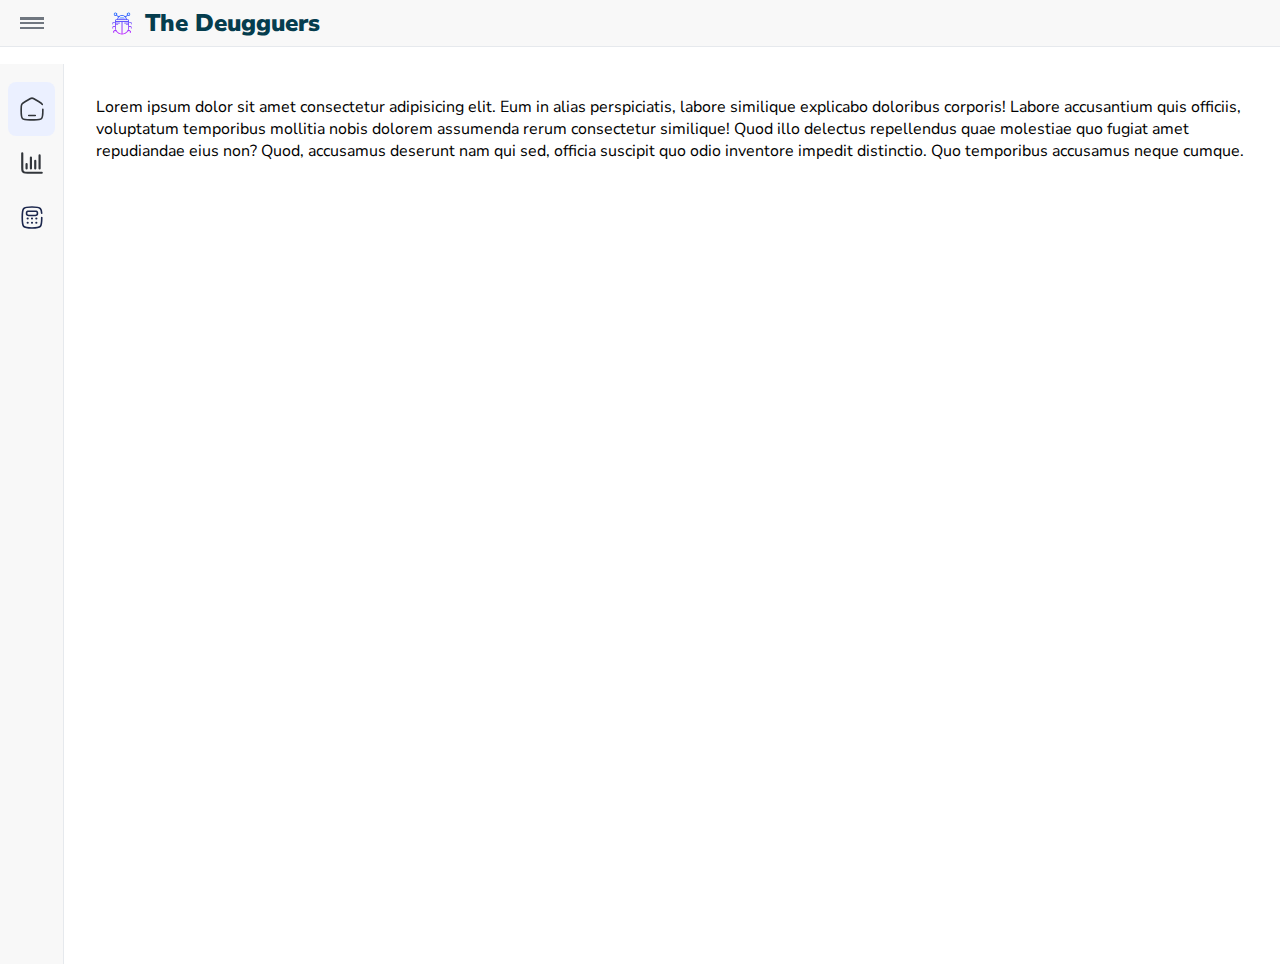
==== Debugguers/index.html @ 428920ed "Página_Debugguers" ====
<!DOCTYPE html>
<html lang="en">
  <head>
    <meta charset="UTF-8" />
    <meta name="viewport" content="width=device-width, initial-scale=1.0" />
    <link rel="stylesheet" href="style.css" />
    <title>Debugguers</title>
  </head>
  <body>
    <header>
      <div class="menu-left">
        <div class="menu-container">
          <div class="menu" id="menu">
            <div></div>
            <div></div>
            <div></div>
          </div>
        </div>
        <div class="brand">
          <img src="./icons/icons8-bug-96.png" alt="" class="logo" />
          <span class="name">The Deugguers</span>
        </div>
      </div>
    </header>

    <div class="sidebar" id="sidebar">
      <nav>
        <ul>
          <li>
            <a href="#" class="selected">
              <img src="./icons/home.svg" alt="" />
              <span>inicio</span>
            </a>
          </li>

          <li>
            <a href="#">
              <img src="./icons/chart.svg" alt="" />
              <span>Informe</span>
            </a>
          </li>

          <li>
            <a href="#">
              <img src="./icons/calculadora.svg" alt="" />
              <span>Calculadora</span>
            </a>
          </li>
        </ul>
      </nav>
    </div>

    <main id="main">
      <p>
        Lorem ipsum dolor sit amet consectetur adipisicing elit. Eum in alias
        perspiciatis, labore similique explicabo doloribus corporis! Labore
        accusantium quis officiis, voluptatum temporibus mollitia nobis dolorem
        assumenda rerum consectetur similique! Quod illo delectus repellendus
        quae molestiae quo fugiat amet repudiandae eius non? Quod, accusamus
        deserunt nam qui sed, officia suscipit quo odio inventore impedit
        distinctio. Quo temporibus accusamus neque cumque.
      </p>
      

    </main>

    <script src="/script.js"></script>
  </body>
</html>
---- Debugguers/style.css ----
@import url('https://fonts.googleapis.com/css2?family=Nunito+Sans:ital,opsz,wght@0,6..12,200..1000;1,6..12,200..1000&display=swap');

/*Vatiables de colores*/

:root {
    --background-color: rgb(248, 248, 248);
    --text-title-color: #053D4E;
    --text-color: #32353B;
    --icon-color: #32353B;
    --icon-menu-color: #707780;
    --menu-color: #707780;
    --text-selected-color: #707780;
    --background-selected: #EBF0FF;
    --background-hover: #EBF0FF;
    --border-color: #E6E9ED;

   
    --accent-color: #FF00FF;
    /* Deep Pink */
}

* {
    margin: 0;
    padding: 0;
    box-sizing: border-box;
    font-family: "Nunito Sans", serif;
}

body {
    width: 100%;
    height: 100vh;
}

header {
    z-index: 200;
    width: 100%;
    display: flex;
    justify-content: space-between;
    padding: 0.45rem 2rem 0.45rem 1.27rem;
    border-bottom: 1px solid var(--border-color);
    position: fixed;
    background-color: var(--background-color);
    top: 0;
    left: 0;
}

/*Sección izquierda*/
.menu-left {
    display: flex;
    align-items: center;
    justify-content: center;
    gap: 4rem;
}

/*Menu: Contiene los estilos para el boton que despliegua el menu lateral*/
.menu-container {
    height: 100%;
    display: flex;
    align-items: center;
    cursor: pointer;
}

.menu {
    width: 1.5rem;
    height: 37%;
    display: flex;
    flex-direction: column;
    justify-content: space-between;
}

.menu div {
    width: 100%;
    height: 0.15rem;
    background-color: var(--menu-color);
    transition: all 0.2s ease;
}

/*Brand: son los estilos del logo y del titulo "the Debugguers"*/
.brand {
    display: flex;
    justify-content: center;
    align-items: center;
    gap: 0.6rem;
}

.brand .logo {
    width: 1.7rem;
}

.brand .name {
    font-size: 1.5rem;
    font-weight: 900;
    color: var(--text-title-color);
}


/*Sidebar*/

.sidebar {
    margin-top: 4rem;
    width: 4rem;
    height: 100%;
    position: fixed;
    top: 0;
    left: 0;
    z-index: 100;
    padding: 1.1rem 0rem;
    border-right: 1px solid var(--border-color);
    overflow: auto;
    background-color: var(--background-color);
}

/*Este es para que despliegue el menu con un click*/
.sidebar.menu-toggle {
    width: 18.75rem;
}

/*Estilos de los elementos de la barra lateral*/
.sidebar a {
    text-decoration: none;
    display: flex;
    align-items: center;
    gap: 1.3rem;
    padding: 0.9rem 0.7rem;
    margin: 0 0.5rem;
    border-radius: 0.5rem;
    white-space: nowrap;
    overflow: hidden;
    color: var(--text-color);
}

.sidebar a:hover {
    background-color: var(--background-hover);
}

/*Muchachos, en esta parte se van al html y le agregan la clase de selected a la pestaña en la que vayan a trabajar, yo ahorita que la hice la deje en inicio, pero en la que vayana a trabajar ustedes, le agregan esa clase.*/
.sidebar a.selected {
    color: var(--text-selected-color);
    background-color: var(--background-selected);
}

.sidebar img {
    width: 1.6rem;
    color: var(--icon-menu-color);
}

/*Main: es donde se va a poner todo el contenido de la pagina.*/

main {
    margin-top: 4rem;
    margin-left: 4rem;
    padding: 2rem;
    transition: margin-left 0.2s ease;
}

main.menu-toggle {
    margin-left: 18.75rem;
}

/*Resposive de la página*/

@media(max-width:500px) {
    .sidebar {
        width: 0;
    }

    main {
        margin-left: 0;

    }

    main.menu-toggle {
        margin-left: 0;
    }
}
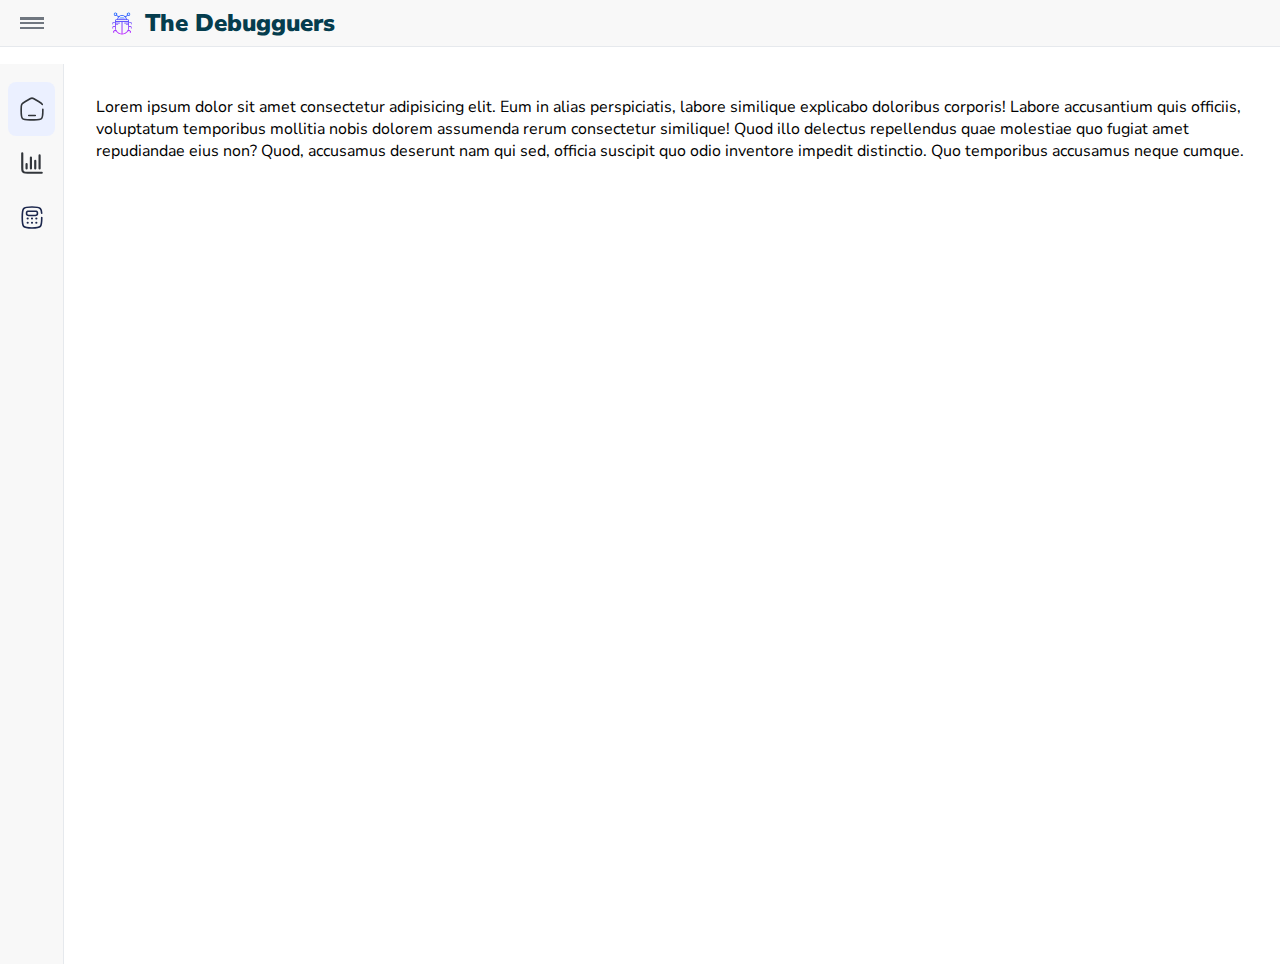
==== commit 6035e593: "Acomodar_el_nombre" ====
--- a/Debugguers/index.html
+++ b/Debugguers/index.html
@@ -18,7 +18,7 @@
         </div>
         <div class="brand">
           <img src="./icons/icons8-bug-96.png" alt="" class="logo" />
-          <span class="name">The Deugguers</span>
+          <span class="name">The Debugguers</span>
         </div>
       </div>
     </header>
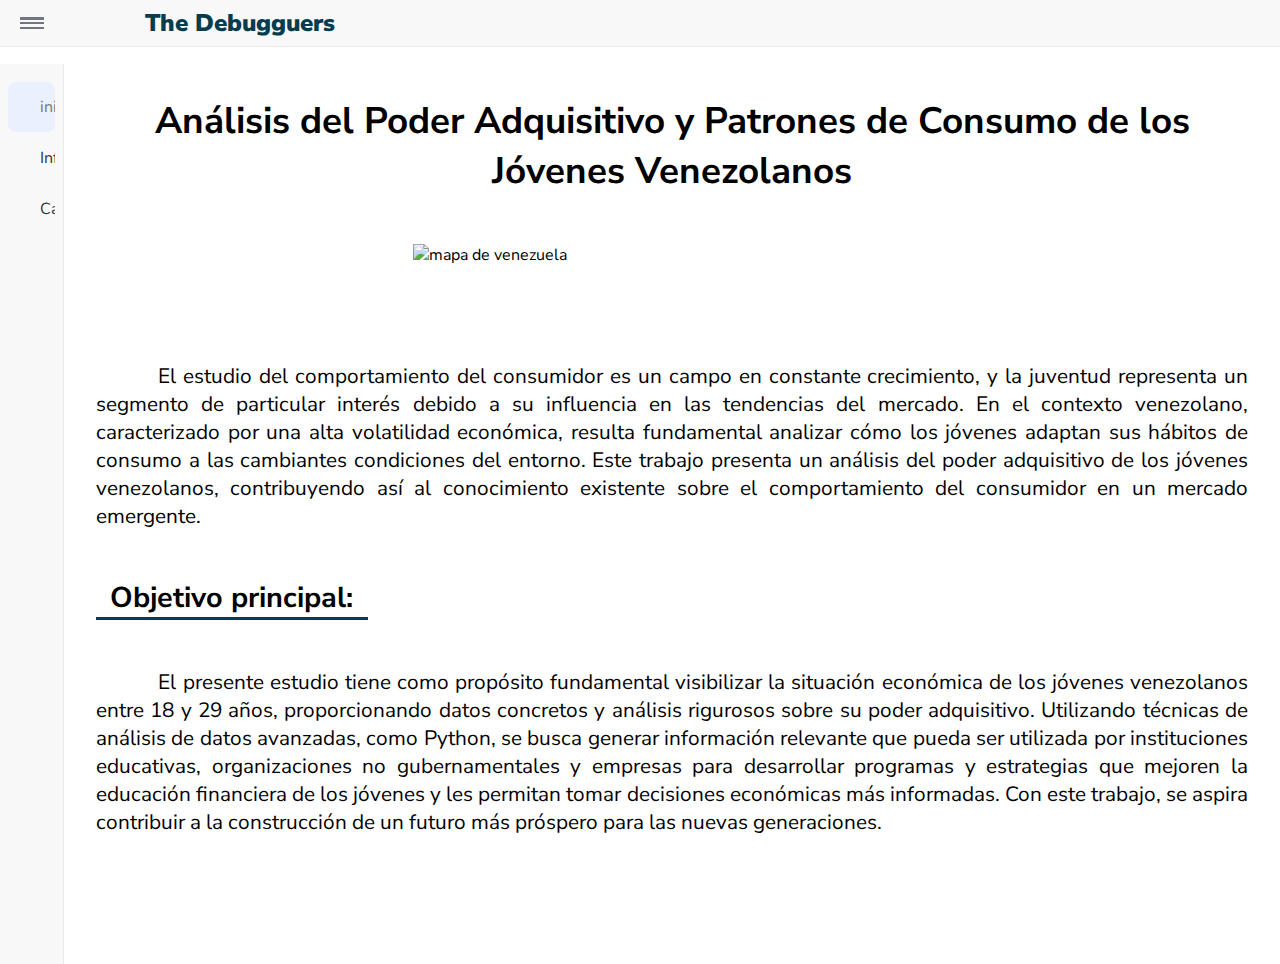
==== commit 3d462723: "Me estaba solicitando cambio" ====
--- a/Debugguers/index.html
+++ b/Debugguers/index.html
@@ -51,19 +51,27 @@
     </div>
 
     <main id="main">
-      <p>
-        Lorem ipsum dolor sit amet consectetur adipisicing elit. Eum in alias
-        perspiciatis, labore similique explicabo doloribus corporis! Labore
-        accusantium quis officiis, voluptatum temporibus mollitia nobis dolorem
-        assumenda rerum consectetur similique! Quod illo delectus repellendus
-        quae molestiae quo fugiat amet repudiandae eius non? Quod, accusamus
-        deserunt nam qui sed, officia suscipit quo odio inventore impedit
-        distinctio. Quo temporibus accusamus neque cumque.
-      </p>
+      <div class="Title">
+        <h1>Análisis del Poder Adquisitivo y Patrones de Consumo de los Jóvenes Venezolanos</h1>
+        <div class="mapa">
+          <img src="./Img/Mapavzla.jpeg" alt="mapa de venezuela">
+        </div>
+        <p>
+          El estudio del comportamiento del consumidor es un campo en constante crecimiento, y la juventud representa un segmento de particular interés debido a su influencia en las tendencias del mercado. En el contexto venezolano, caracterizado por una alta volatilidad económica, resulta fundamental analizar cómo los jóvenes adaptan sus hábitos de consumo a las cambiantes condiciones del entorno. Este trabajo presenta un análisis del poder adquisitivo de los jóvenes venezolanos, contribuyendo así al conocimiento existente sobre el comportamiento del consumidor en un mercado emergente.
+        </p>
+      </div>
+
+        <h2>Objetivo principal:</h2>
+        <div class="line"></div>
+        <p>El presente estudio tiene como propósito fundamental visibilizar la situación económica de los jóvenes venezolanos entre 18 y 29 años, proporcionando datos concretos y análisis rigurosos sobre su poder adquisitivo. Utilizando técnicas de análisis de datos avanzadas, como Python, se busca generar información relevante que pueda ser utilizada por instituciones educativas, organizaciones no gubernamentales y empresas para desarrollar programas y estrategias que mejoren la educación financiera de los jóvenes y les permitan tomar decisiones económicas más informadas. Con este trabajo, se aspira contribuir a la construcción de un futuro más próspero para las nuevas generaciones.</p>
       
 
+
+     
+      
+    
     </main>
 
-    <script src="/script.js"></script>
+    <script src='./script.js'></script>
   </body>
 </html>
--- a/Debugguers/style.css
+++ b/Debugguers/style.css
@@ -111,7 +111,7 @@
 }
 
 /*Este es para que despliegue el menu con un click*/
-.sidebar.menu-toggle {
+.sidebar.menu-toggle{
     width: 18.75rem;
 }
 
@@ -153,10 +153,45 @@
     transition: margin-left 0.2s ease;
 }
 
-main.menu-toggle {
+main.menu-toggle{
     margin-left: 18.75rem;
 }
 
+.Title h1{
+    font-size: 2.3rem;
+    text-align: center;
+    font-weight: 700;
+}
+
+h2{
+    text-indent: 0.5em;
+    font-size: 1.8rem;
+    margin-top: 3rem;
+}
+
+.line{
+    width: 17rem;
+    height: 0.2rem;
+    background-color: #053D4E;
+}
+
+p{ 
+    margin-top: 3rem;
+    font-size: 1.3rem;
+    text-indent: 3em;
+    text-align: justify;
+}
+
+.mapa{
+    display: flex;
+    justify-content: center;
+    align-items: center;
+}
+.mapa img{
+    width: 45%;
+    margin: 3rem 1rem;
+
+}
 /*Resposive de la página*/
 
 @media(max-width:500px) {
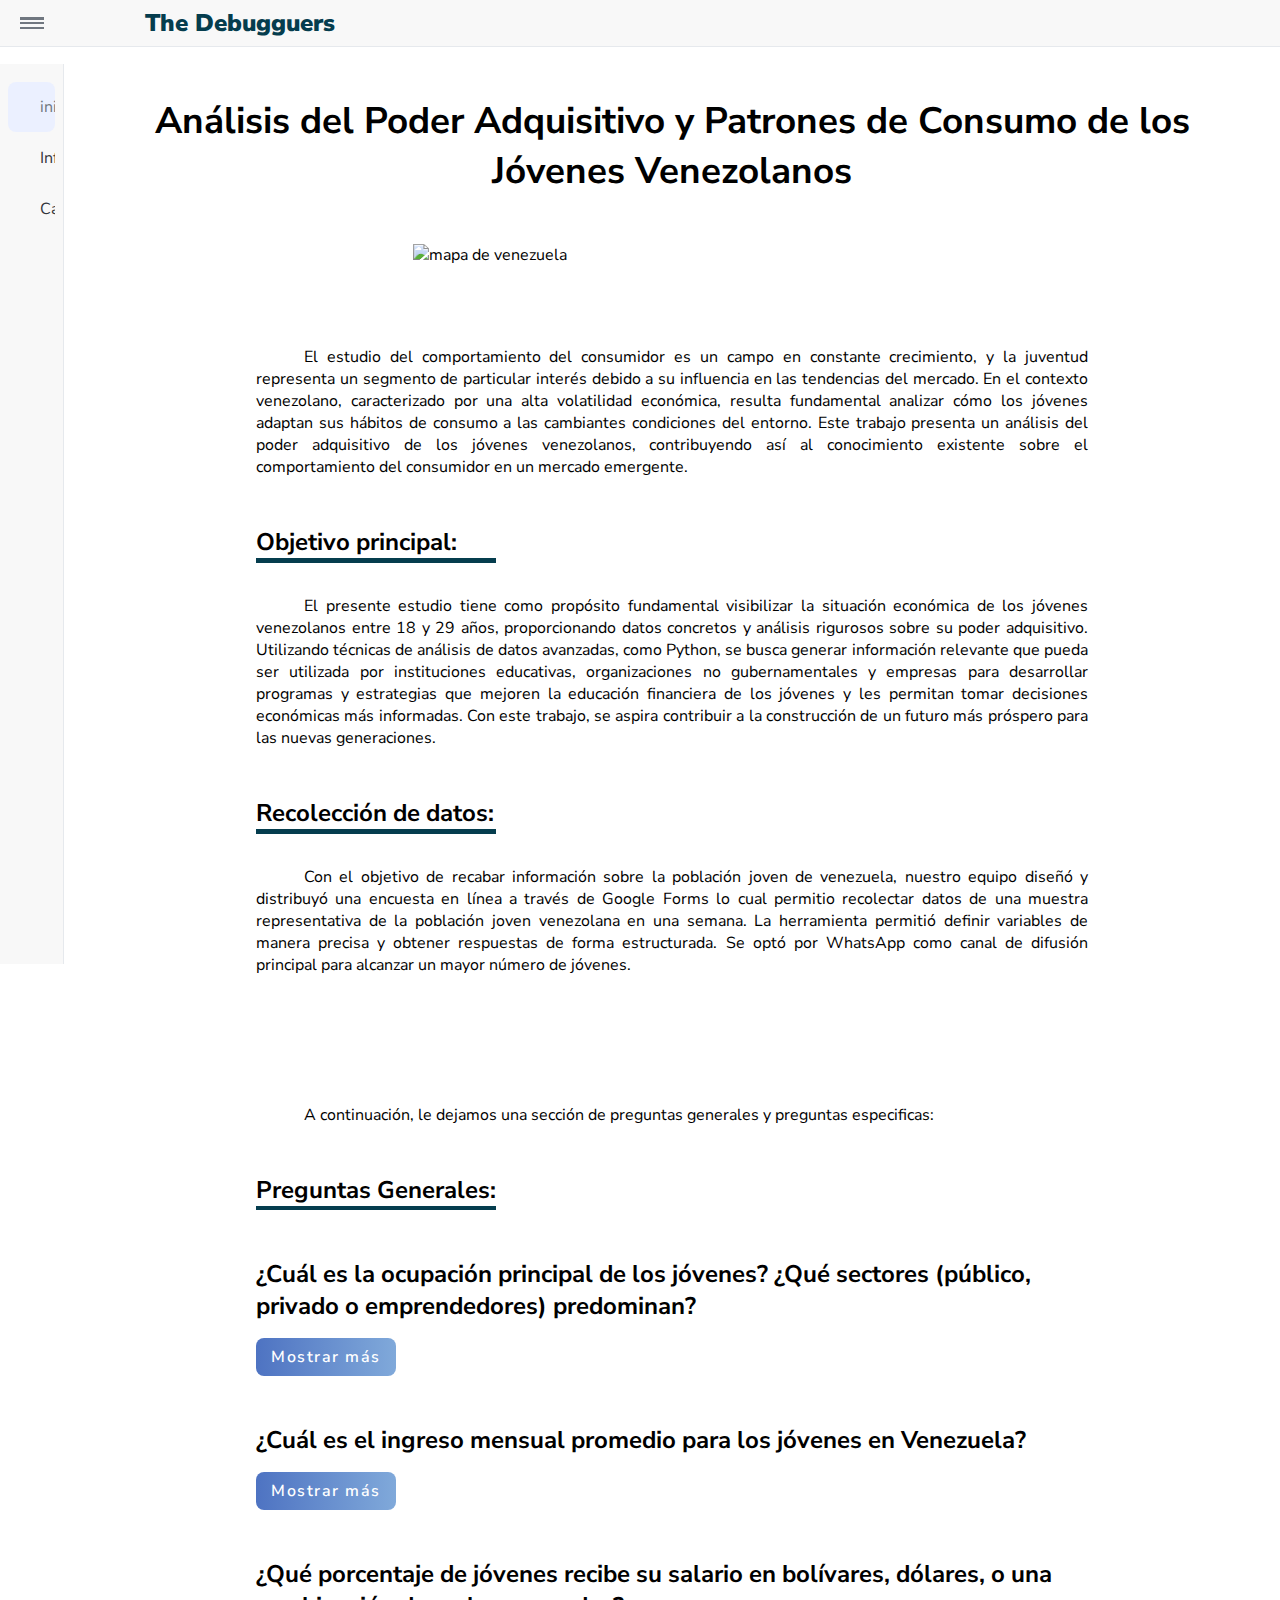
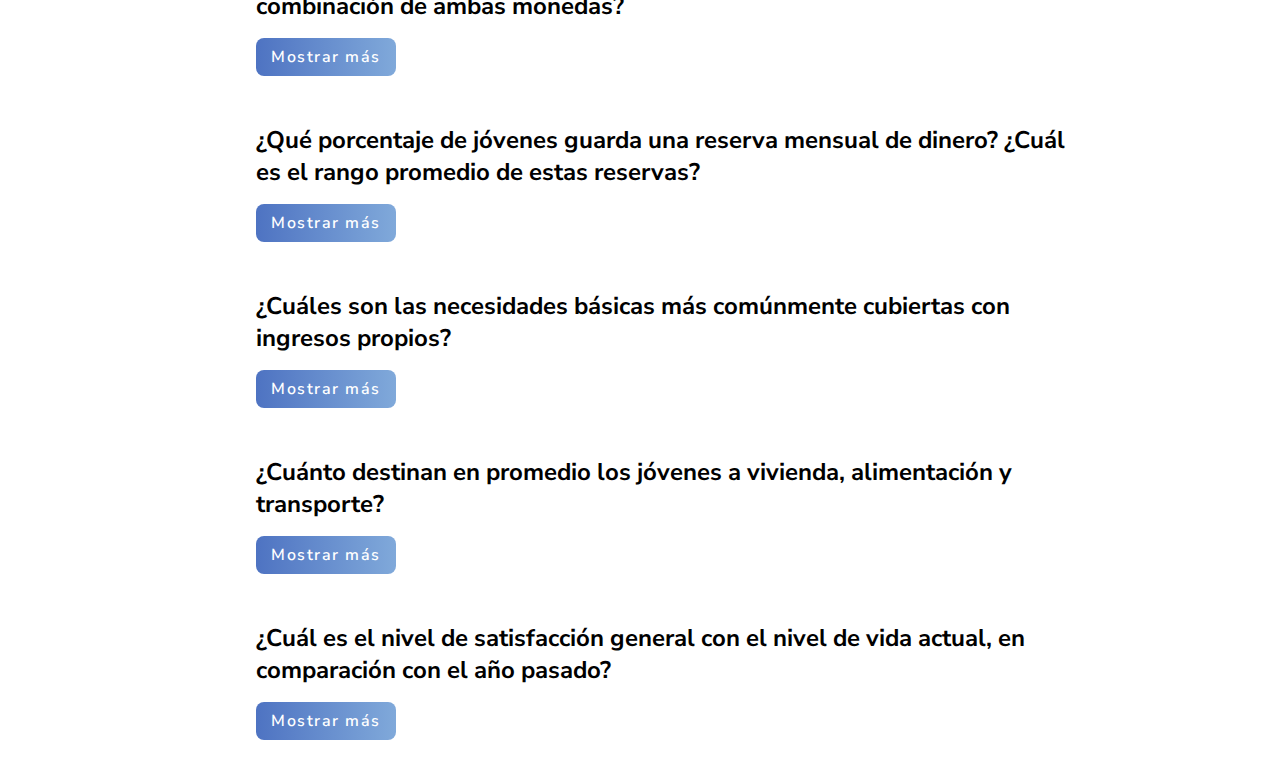
==== commit 11f66e6a: "Revise a ver" ====
--- a/Debugguers/index.html
+++ b/Debugguers/index.html
@@ -27,21 +27,21 @@
       <nav>
         <ul>
           <li>
-            <a href="#" class="selected">
+            <a href="index.html" class="selected">
               <img src="./icons/home.svg" alt="" />
               <span>inicio</span>
             </a>
           </li>
 
           <li>
-            <a href="#">
+            <a href="informe.html">
               <img src="./icons/chart.svg" alt="" />
               <span>Informe</span>
             </a>
           </li>
 
           <li>
-            <a href="#">
+            <a href="calculadora.html">
               <img src="./icons/calculadora.svg" alt="" />
               <span>Calculadora</span>
             </a>
@@ -61,17 +61,138 @@
         </p>
       </div>
 
-        <h2>Objetivo principal:</h2>
-        <div class="line"></div>
-        <p>El presente estudio tiene como propósito fundamental visibilizar la situación económica de los jóvenes venezolanos entre 18 y 29 años, proporcionando datos concretos y análisis rigurosos sobre su poder adquisitivo. Utilizando técnicas de análisis de datos avanzadas, como Python, se busca generar información relevante que pueda ser utilizada por instituciones educativas, organizaciones no gubernamentales y empresas para desarrollar programas y estrategias que mejoren la educación financiera de los jóvenes y les permitan tomar decisiones económicas más informadas. Con este trabajo, se aspira contribuir a la construcción de un futuro más próspero para las nuevas generaciones.</p>
-      
+      <h2>Objetivo principal:</h2>
+      <div class="line"></div>
+      <p>El presente estudio tiene como propósito fundamental visibilizar la situación económica de los jóvenes venezolanos entre 18 y 29 años, proporcionando datos concretos y análisis rigurosos sobre su poder adquisitivo. Utilizando técnicas de análisis de datos avanzadas, como Python, se busca generar información relevante que pueda ser utilizada por instituciones educativas, organizaciones no gubernamentales y empresas para desarrollar programas y estrategias que mejoren la educación financiera de los jóvenes y les permitan tomar decisiones económicas más informadas. Con este trabajo, se aspira contribuir a la construcción de un futuro más próspero para las nuevas generaciones.</p>
+
+      <h2>Recolección de datos:</h2>
+      <div class="line"></div>
+      <p>Con el objetivo de recabar información sobre la población joven de venezuela, nuestro equipo diseñó y distribuyó una encuesta en línea a través de Google Forms lo cual permitio recolectar datos de una muestra representativa de la población joven venezolana en una semana. La herramienta permitió definir variables de manera precisa y obtener respuestas de forma estructurada. Se optó por WhatsApp como canal de difusión principal para alcanzar un mayor número de jóvenes.</p>
+
+      <div class="mapa">
+        <img src="./Img/Mapa_Vzla.PNG" alt="">
+      </div>
+
+      <p>A continuación, le dejamos una sección de preguntas generales y preguntas especificas:</p>
+
+      <h2>Preguntas Generales:</h2>
+      <div class="line"></div>
+
+    <div class="contenedor">
+      <h3>¿Cuál es la ocupación principal de los jóvenes? ¿Qué sectores (público, privado o emprendedores) predominan?</h3>
+      <button class="mostrar-mas">Mostrar más</button>
+      <div class="contenido-oculto">
+        <div class="grafica">
+          <img src="./Img/Grafica_Q1.PNG" alt="">
+        </div>
+        <p>Los sectores privados e independientes predominan, cada uno con el 39% de los jóvenes. El sector público tiene una participación menor, con un 22%.</p>
+      </div>
+    </div> 
+
+    <!--PREGUNTA N°2-->
+
+    <div class="contenedor">
+      <h3>¿Cuál es el ingreso mensual promedio para los jóvenes en Venezuela?</h3>
+      <button class="mostrar-mas">Mostrar más</button>
+      <div class="contenido-oculto">
+        <div class="grafica">
+          <img src="./Img/Grafica_Q2.PNG" alt="">
+        </div>
+        <p>El gráfico muestra la distribución de ingresos mensuales de los jóvenes en Venezuela. Destaca que el ingreso mensual promedio es de 180 USD. Se observan diferentes rangos salariales, con la mayoría de los jóvenes ganando entre 40 y 120 USD</p>
+      </div>
+    </div>
+
+    <!--PREGUNTA N°3-->
+
+    <div class="contenedor">
+      <h3>¿Qué porcentaje de jóvenes recibe su salario en bolívares, dólares, o una combinación de ambas monedas?</h3>
+      <button class="mostrar-mas">Mostrar más</button>
+      <div class="contenido-oculto">
+        <div class="grafica">
+          <img src="./Img/Grafica_Q3.PNG" alt="">
+        </div>
+        <p>La gráfica circular presentada muestra la distribución porcentual de los ingresos de un grupo de jóvenes, clasificados según la moneda en la que reciben su salario.El 42.1% de los jóvenes encuestados recibe su salario exclusivamente en bolívares, la moneda oficial de Venezuela. Un porcentaje significativo de 38.8% de los jóvenes recibe su salario en una combinación de ambas monedas, lo que indica una adaptación a la situación económica actual del país, donde la dolarización ha sido cada vez más común y el 19% de los jóvenes encuestados recibe su salario exclusivamente en dólares estadounidenses, lo que sugiere una mayor estabilidad económica y acceso a bienes y servicios en el mercado internacional.
+          Los datos sugieren un proceso de dolarización en curso en la economía, ya que un porcentaje considerable de jóvenes recibe parte o la totalidad de su salario en dólares estadounidenses.
+          </p>
+      </div>
+    </div>
+
+    <!--PREGUNTA N°4-->
+
+    <div class="contenedor">
+      <h3>¿Qué porcentaje de jóvenes guarda una reserva mensual de dinero? ¿Cuál es el rango promedio de estas reservas?</h3>
+      <button class="mostrar-mas">Mostrar más</button>
+      <div class="contenido-oculto">
+        <div class="grafica">
+          <img src="./Img/Grafica_Q4.PNG" alt="">
+        </div>
+        <p>La cantidad de jóvenes que logran guardar una reserva mensual de dinero representan una mayorìa de 70.7% lo que también indica que el 29.3% restante no logra guardar una reserva de dinero mensual. Y su promedio de reserva va conectada con el sector donde se desempeñan, la gráfica a continuación explica mucho mejor el promedio de ahorro.
+        </p>
+        <div class="grafica">
+          <img src="./Img/Grafica_Q5.PNG" alt="">
+        </div>
+        <p>La gráfica muestra que el sector independiente es el que tiene el promedio de ahorro más alto, seguido del sector público y luego del sector privado, esto significa que, en promedio, las personas que trabajan en el sector independiente ahorran un porcentaje mayor de sus ingresos en comparación con quienes trabajan en el sector público o privado.</p>
+      </div>
+    </div>
+
+    <!--PREGUNTA N°5-->
+
+    <div class="contenedor">
+      <h3>¿Cuáles son las necesidades básicas más comúnmente cubiertas con ingresos propios?
+      </h3>
+      <button class="mostrar-mas">Mostrar más</button>
+      <div class="contenido-oculto">
+        <div class="grafica">
+          <img src="./Img/Grafica_Q6.PNG" alt="">
+        </div>
+        <p>La necesidad más comúnmente cubierta por los jóvenes es la sección de alimentación, con un 40,3% y un total de 58 personas que cubren esta necesidad, seguido de transporte y vivienda, con un 38,2% y un 21,5% respectivamente. Esto demuestra que de los 115 jóvenes con empleo que fueron encuestados, poco menos de la mitad ayuda en sus hogares en alimento.</p>
+      </div>
+    </div>
+
+     <!--PREGUNTA N°6-->
+
+     <div class="contenedor">
+      <h3>¿Cuánto destinan en promedio los jóvenes a vivienda, alimentación y transporte?</h3>
+      <button class="mostrar-mas">Mostrar más</button>
+      <div class="contenido-oculto">
+        <div class="grafica">
+          <img src="./Img/Grafica_Q7.PNG" alt="">
+        </div>
+        <p>El 56,4% de los jóvenes con empleo que mantiene gastos en vivienda (entiéndase como gasto en arriendo), declara que dedica entre 40$ a 80$ dólares americanos mensualmente en este pago. A través del promedio de los costos de habitaciones en Venezuela, que en la capital ronda entre los 80$ y 100$ (eldiario.com, Jackelin Díaz), mientras que para estados fronterizos (Mérida) es un poco menor, se puede suponer que la mayoría de estos jóvenes pagan por habitaciones, muchas veces lo más cerca posible a sus empleos y universidades, donde los precios suben considerablemente debido a que esta necesidad se ha prestado para aprovechamiento de arrendadores.</p>
+
+        <div class="grafica">
+          <img src="./Img/Grafica_Q8.PNG" alt="">
+        </div>
+        <p>En el caso de gastos en alimentación hay una diversidad clara, puesto a que las realidades de cada jóven y sus necesidades alimenticias son distintas para cada caso, además se debe tomar en cuenta que el salario condiciona en su totalidad la disposición y capacidad de comprar productos que no sean de primera necesidad o que no tengan un bajo costo, como refrescos (gaseosas), snacks, dulces, entre otros.
+        </p>
+
+        <div class="grafica">
+          <img src="./Img/Grafica_Q9.PNG" alt="">
+        </div>
+        <p>Para el rango de gasto en transporte hay una clara mayoría, la cual se encuentra sujeta a los costos del pasaje en autobús (camioneta, colectivo, microbús) que no cambian de forma significativa en los distintos estados del país, a su vez es relevante recalcar que el 70,17% de los encuestados reside en el estado <b>Mérida</b>, donde el precio del pasaje suburbano está establecido entre 12 y 17 bolívares <b>(A fecha de 23/11/2024)</b>.
+
+        </p>
+      </div>
+    </div>
+
+    <!--PREGUNTA N°7-->
+
+    <div class="contenedor">
+      <h3>¿Cuál es el nivel de satisfacción general con el nivel de vida actual, en comparación con el año pasado?
+      </h3>
+      <button class="mostrar-mas">Mostrar más</button>
+      <div class="contenido-oculto">
+        <div class="grafica">
+          <img src="./Img/Grafica_Q10.PNG" alt="">
+        </div>
+        <p>El 66.1% (23.5% + 42.6%) de las personas considera que su nivel de vida ha mejorado (ya sea "Mejor" o "Mucho Mejor"). Esto indica que la percepción predominante es positiva en cuanto a su situación actual comparada con el año pasado.El 29.4% de las personas percibe su nivel de vida como "Igual". Este porcentaje sugiere que una proporción importante no ha experimentado cambios significativos en su situación.Solo un 4.4% (2.9% + 1.5%) de las personas considera que su nivel de vida ha empeorado ("Peor" o "Mucho Peor"). Esto podría interpretarse como una percepción general de estabilidad o progreso en la mayoría de los casos.
+          <br><br>En términos generales, los resultados reflejan una percepción mayormente positiva respecto al nivel de vida, con una amplia mayoría experimentando mejoras o estabilidad. La baja proporción de respuestas negativas sugiere que la situación no ha empeorado significativamente para la mayoría de las personas. Esto puede interpretarse como un indicio de progreso o al menos de resiliencia económica y social en la población analizada.
+          </p>
+      </div>
+    </div>
 
 
-     
-      
-    
-    </main>
-
+        </div>
     <script src='./script.js'></script>
   </body>
 </html>
--- a/Debugguers/style.css
+++ b/Debugguers/style.css
@@ -14,7 +14,7 @@
     --background-hover: #EBF0FF;
     --border-color: #E6E9ED;
 
-   
+
     --accent-color: #FF00FF;
     /* Deep Pink */
 }
@@ -111,7 +111,7 @@
 }
 
 /*Este es para que despliegue el menu con un click*/
-.sidebar.menu-toggle{
+.sidebar.menu-toggle {
     width: 18.75rem;
 }
 
@@ -153,45 +153,113 @@
     transition: margin-left 0.2s ease;
 }
 
-main.menu-toggle{
+main.menu-toggle {
     margin-left: 18.75rem;
 }
 
-.Title h1{
+.Title h1 {
     font-size: 2.3rem;
     text-align: center;
     font-weight: 700;
 }
 
-h2{
-    text-indent: 0.5em;
-    font-size: 1.8rem;
+h2 {
+    margin-left: 10rem;
+    margin-right: 10rem;
     margin-top: 3rem;
 }
 
-.line{
-    width: 17rem;
-    height: 0.2rem;
+h3 {
+    font-size: 1.5;
+    margin-top: 1.5rem;
+    margin-bottom: 1rem;
+    margin-left: 10rem;
+}
+
+.line {
     background-color: #053D4E;
-}
-
-p{ 
-    margin-top: 3rem;
-    font-size: 1.3rem;
+    width: 15rem;
+    height: 0.3rem;
+    margin-left: 10rem;
+    margin-right: 10rem;
+}
+
+p {
+    margin-top: 2rem;
+    margin-left: 10rem;
+    margin-right: 10rem;
     text-indent: 3em;
     text-align: justify;
 }
 
-.mapa{
+.mapa {
     display: flex;
     justify-content: center;
     align-items: center;
 }
-.mapa img{
+
+.mapa img {
     width: 45%;
     margin: 3rem 1rem;
 
 }
+
+.contenedor h3 {
+    font-size: 1.5rem;
+    margin-top: 1.5rem;
+    margin-bottom: 1rem;
+    margin-left: 0;
+}
+
+.contenedor {
+    margin-top: 3rem;
+    margin-left: 10rem;
+    margin-right: 10rem;
+
+}
+
+.contenido-oculto {
+    display: none;
+    background-color: #f0f0f0;
+    padding: 1rem;
+}
+
+.grafica {
+    display: flex;
+    justify-content: center;
+}
+
+.grafica img {
+    width: 40%;
+    margin: 3rem 1rem;
+}
+
+button {
+    position: relative;
+    background: linear-gradient(to right, #4e73c2, #80a9da);
+    color: white;
+    border: none;
+    cursor: pointer;
+    display: block;
+    padding: 8px 15px;
+    font-weight: 600;
+    letter-spacing: 1.5px;
+    font-size: 1rem;
+    border-radius: 8px;
+    left: 0;
+
+}
+
+button:hover {
+    transform: translateY(-6px);
+    transition: transform 250ms cubic-bezier(0.3, 0.7, 0.4, 1.5);
+}
+
+button:active {
+    transform: translateY(-2px);
+    transition: transform 34ms;
+}
+
 /*Resposive de la página*/
 
 @media(max-width:500px) {
@@ -207,4 +275,278 @@
     main.menu-toggle {
         margin-left: 0;
     }
+
+    h2 {
+        margin-left: 1rem;
+        margin-right: 0rem;
+        margin-top: 3rem;
+    }
+
+    h3 {
+        font-size: 1.5;
+        margin-top: 1.5rem;
+        margin-bottom: 1rem;
+        margin-left: 1rem;
+    }
+
+    .line {
+        background-color: #053D4E;
+        width: 15rem;
+        height: 0.3rem;
+        margin-left: 1rem;
+        margin-right: 0rem;
+    }
+
+    p {
+        margin-top: 2rem;
+        margin-left: 1rem;
+        margin-right: 0rem;
+        text-indent: 3em;
+        text-align: justify;
+    }
+
+    .mapa {
+        display: flex;
+        justify-content: center;
+        align-items: center;
+    }
+
+    .mapa img {
+        width: 50%;
+        margin: 3rem 1rem;
+
+    }
+   
+    .contenedor h3 {
+        font-size: 1.5;
+        margin-top: 1.5rem;
+        margin-bottom: 1rem;
+    }
+
+    .contenedor {
+        margin-top: 3rem;
+        margin-left: 1rem;
+        margin-right: 0;
+
+    }
+
+    .contenido-oculto {
+        display: none;
+        background-color: #f0f0f0;
+        padding: 1px;
+    }
+
+    .grafica {
+        justify-content: center;
+        align-items: center;
+    }
+
+    .grafica img {
+        width: 45%;
+        margin: 3rem 1rem;
+    }
+
+    button {
+        position: relative;
+        background: linear-gradient(to right, #4e73c2, #80a9da);
+        color: white;
+        border: none;
+        cursor: pointer;
+        display: block;
+        padding: 8px 15px;
+        font-weight: 600;
+        letter-spacing: 1.5px;
+        font-size: 1rem;
+        border-radius: 8px;
+        left: 1rem;
+
+    }
+
+    button:hover {
+        transform: translateY(-6px);
+        transition: transform 250ms cubic-bezier(0.3, 0.7, 0.4, 1.5);
+    }
+
+    button:active {
+        transform: translateY(-2px);
+        transition: transform 34ms;
+    }
+}
+
+/* Estilos generales de la calculadora */
+.calculadora-container {
+    width: 100%;
+    max-width: 800px;
+    margin: 0 auto;
+    /* Centra la calculadora */
+    padding: 20px;
+    background-color: #fff;
+    border-radius: 10px;
+    box-shadow: 0 4px 8px rgba(0, 0, 0, 0.1);
+    text-align: center;
+    /* Centra el texto */
+}
+
+.calculadora-container h2 {
+    font-size: 2rem;
+    color: var(--text-title-color);
+    margin-bottom: 20px;
+}
+
+/* Contenedor de los campos de ingreso */
+.calculadora-form {
+    display: flex;
+    flex-direction: column;
+    gap: 15px;
+    align-items: center;
+}
+
+.calculadora-form label {
+    font-size: 1.1rem;
+    color: var(--text-color);
+    margin-bottom: 5px;
+}
+
+.calculadora-form input {
+    width: 100%;
+    max-width: 350px;
+    /* Tamaño máximo de las cajas de texto */
+    padding: 10px;
+    border: 1px solid var(--border-color);
+    border-radius: 5px;
+    font-size: 1rem;
+    margin-bottom: 15px;
+    text-align: center;
+}
+
+.calculadora-form input:focus {
+    outline: none;
+    border-color: var(--accent-color);
+}
+
+/* Estilo del botón Calcular */
+.calculadora-form button {
+    background-color: var(--accent-color);
+    color: white;
+    border: none;
+    padding: 12px 25px;
+    border-radius: 5px;
+    font-size: 1.2rem;
+    cursor: pointer;
+    transition: background-color 0.3s ease;
+    width: 100%;
+    max-width: 200px;
+    /* Tamaño máximo del botón */
+    margin-top: 15px;
+}
+
+.calculadora-form button:hover {
+    background-color: #e600e6;
+}
+
+/* Espaciado de los elementos de la calculadora */
+.calculadora-form input,
+.calculadora-form button {
+    font-size: 1rem;
+}
+
+/* Estilo de los campos de entrada */
+.calculadora-form input {
+    font-size: 1.1rem;
+}
+
+/* Ajustes de pantalla pequeña */
+@media (max-width: 500px) {
+    .calculadora-container {
+        padding: 15px;
+    }
+
+    .calculadora-form input {
+        max-width: 100%;
+    }
+
+    .calculadora-form button {
+        width: 100%;
+    }
+}
+
+/* Contenedor de resultados */
+.resultados-container {
+    margin-top: 30px;
+    padding: 20px;
+    background-color: #f9f9f9;
+    border-radius: 10px;
+    box-shadow: 0 4px 6px rgba(0, 0, 0, 0.1);
+    text-align: left;
+}
+
+/* Estilo para cada sección de resultados */
+.resultados-container h3 {
+    font-size: 1.5rem;
+    margin-bottom: 15px;
+}
+
+.resultados-container p {
+    font-size: 1.1rem;
+    color: #333;
+    margin-bottom: 10px;
+}
+
+/* Estilo para los productos y el cálculo */
+.producto {
+    display: flex;
+    align-items: center;
+    margin-bottom: 15px;
+}
+
+.producto img {
+    width: 50px;
+    height: 50px;
+    margin-right: 15px;
+}
+
+.producto .descripcion {
+    font-size: 1rem;
+}
+
+.producto .tiempo {
+    font-weight: bold;
+    color: var(--accent-color);
+}
+
+.producto .precio {
+    font-weight: bold;
+}
+
+/* Estilos para el formulario de nuevo gasto */
+.nuevo-gasto-container {
+    margin-top: 30px;
+    padding: 15px;
+    background-color: #f9f9f9;
+    border-radius: 8px;
+    box-shadow: 0 4px 8px rgba(0, 0, 0, 0.1);
+}
+
+.nuevo-gasto-container input {
+    width: 100%;
+    max-width: 350px;
+    padding: 10px;
+    border: 1px solid #ccc;
+    border-radius: 5px;
+    margin-bottom: 15px;
+    font-size: 1rem;
+}
+
+.nuevo-gasto-container button {
+    background-color: #28a745;
+    color: white;
+    padding: 10px 20px;
+    border: none;
+    border-radius: 5px;
+    cursor: pointer;
+    font-size: 1.1rem;
+}
+
+.nuevo-gasto-container button:hover {
+    background-color: #218838;
 }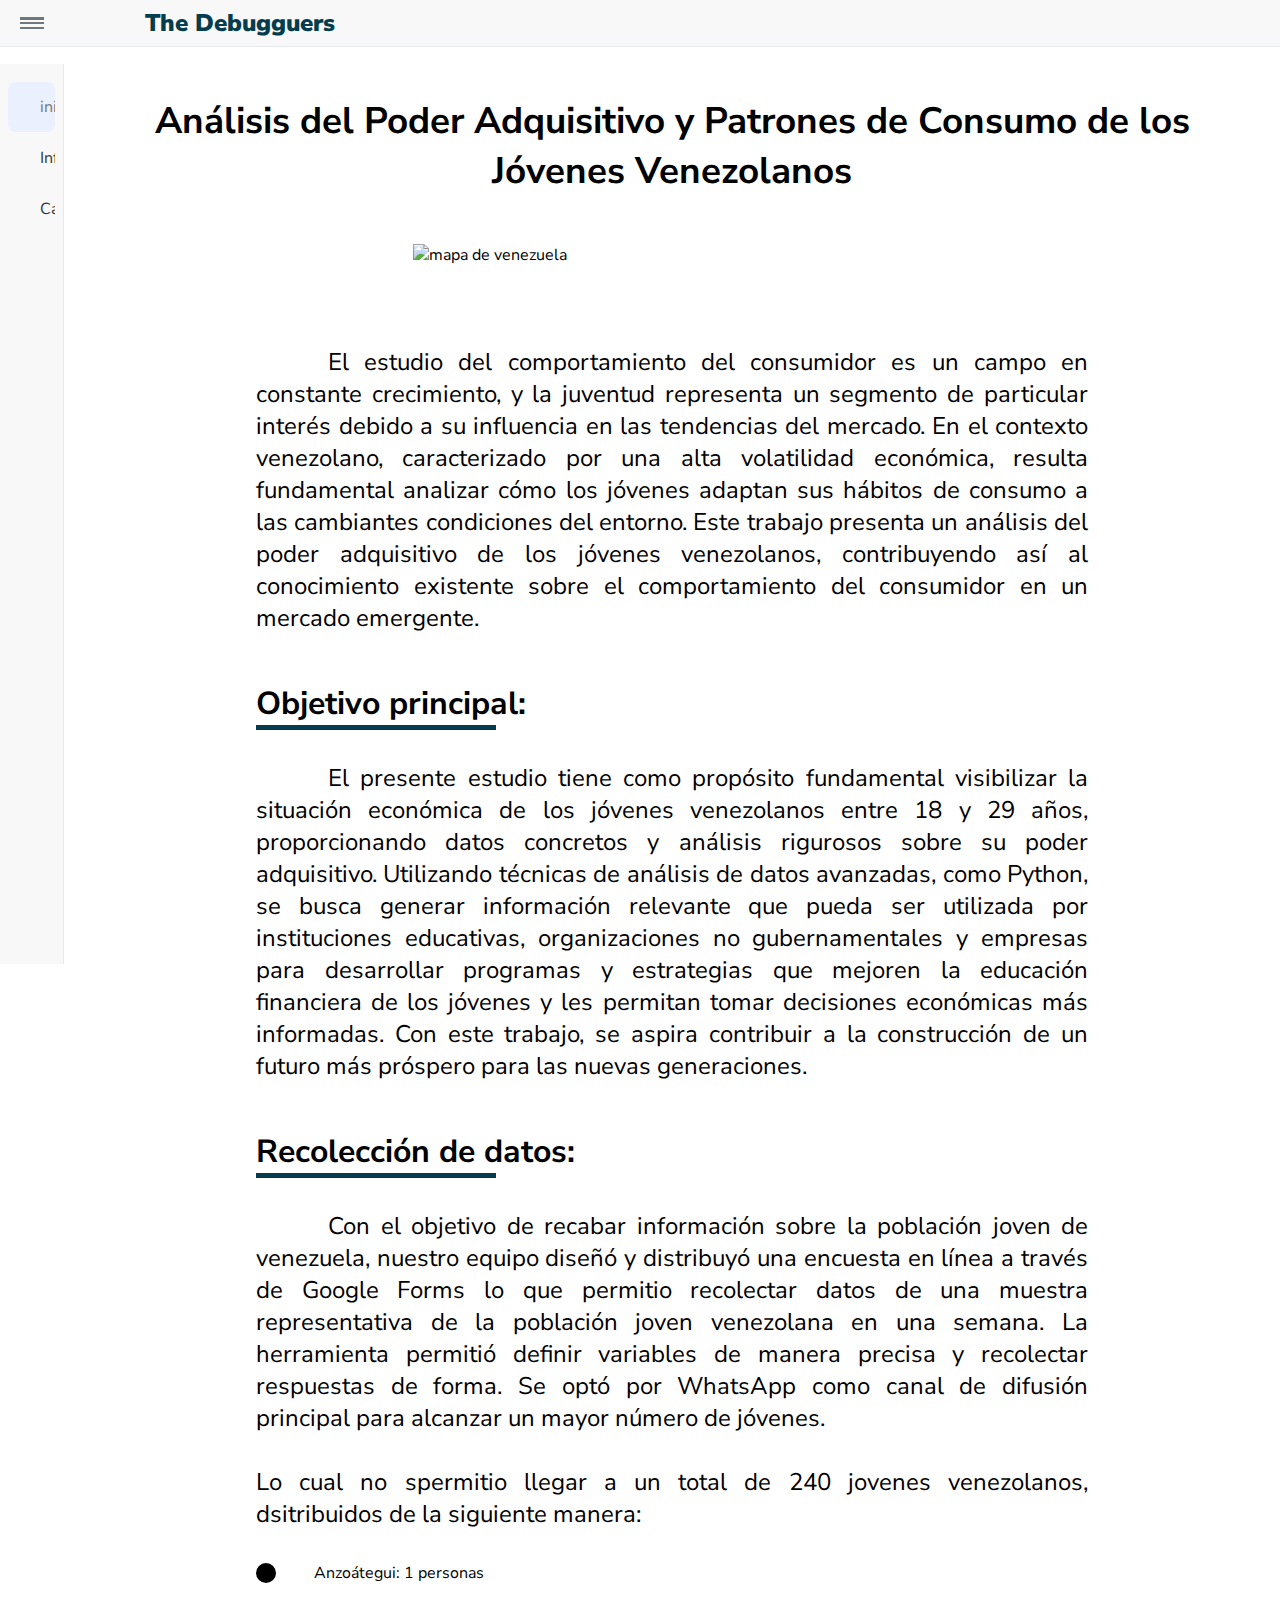
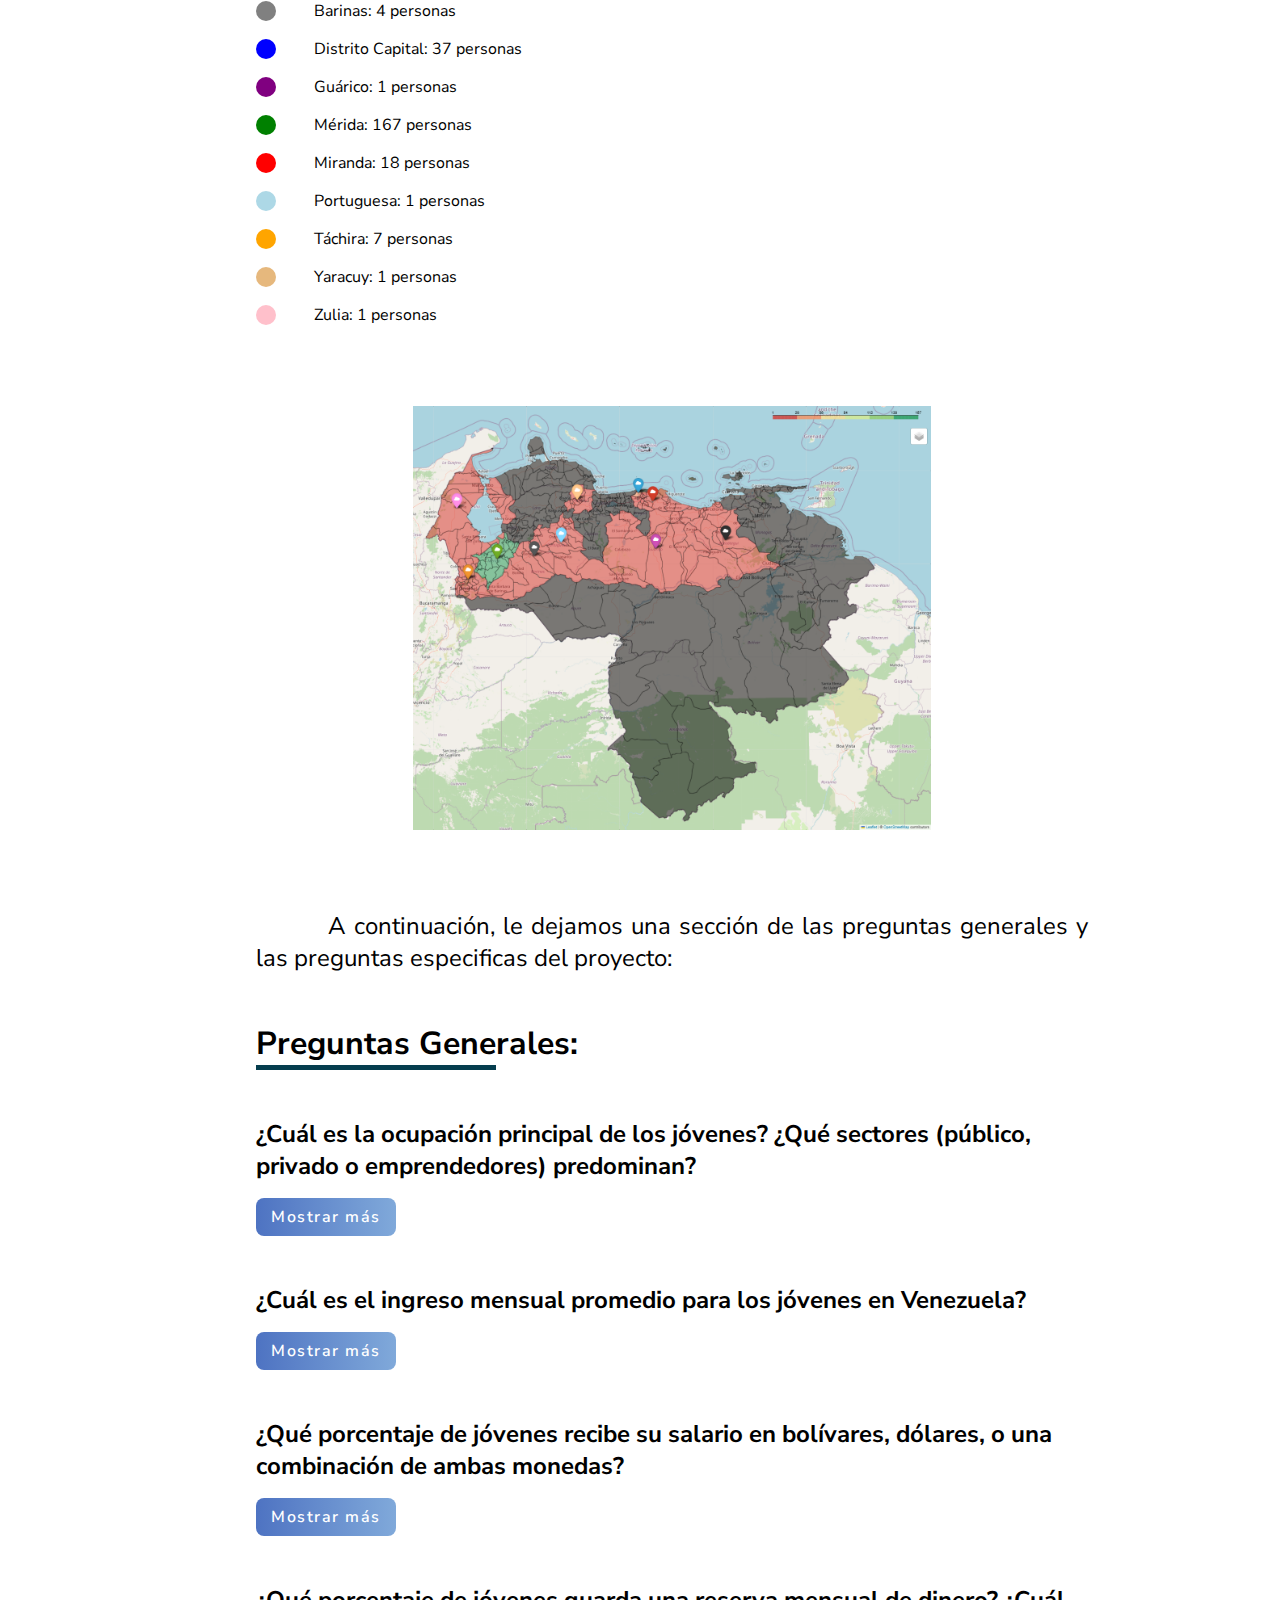
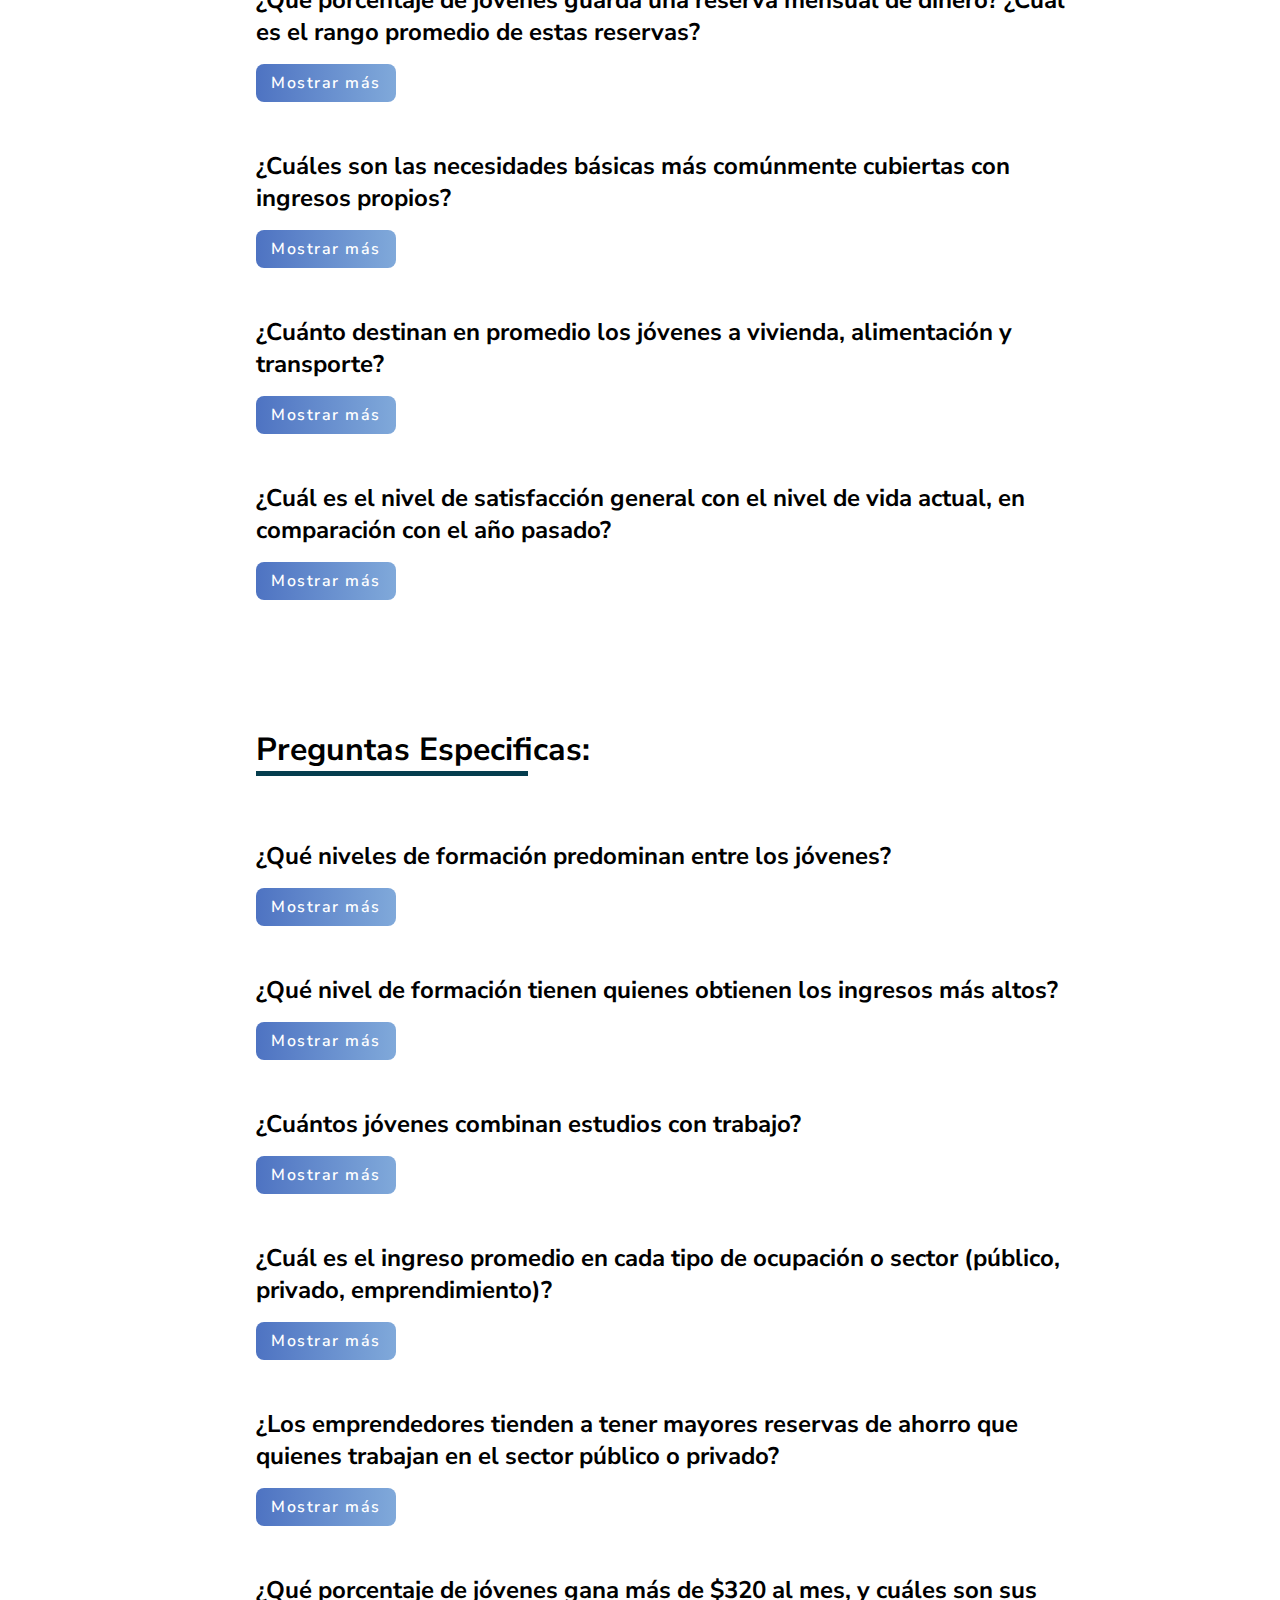
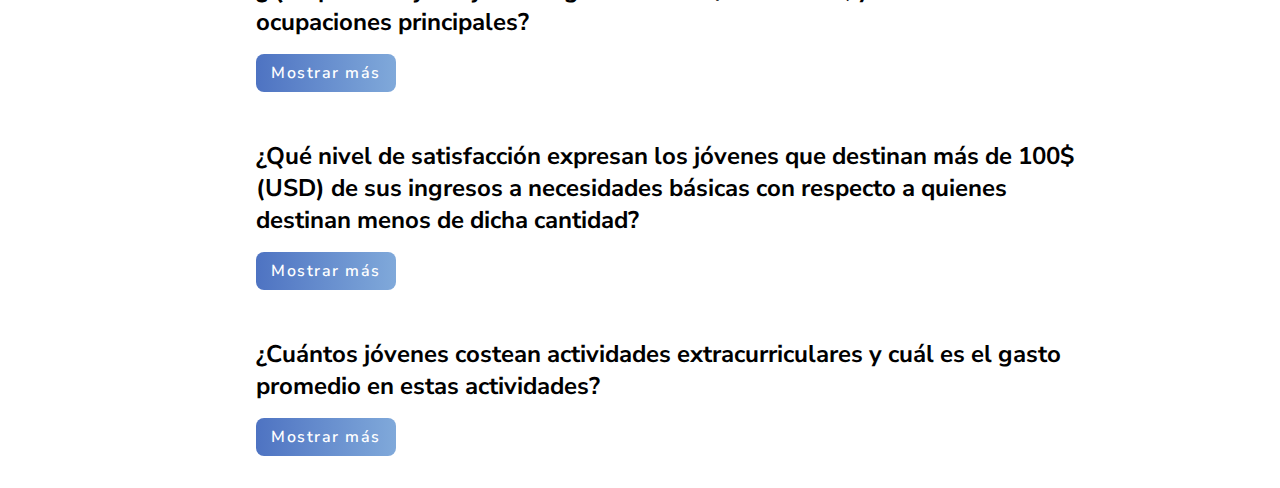
==== commit 38944b85: "Primera version completa Pag debuggers" ====
--- a/Debugguers/index.html
+++ b/Debugguers/index.html
@@ -3,7 +3,7 @@
   <head>
     <meta charset="UTF-8" />
     <meta name="viewport" content="width=device-width, initial-scale=1.0" />
-    <link rel="stylesheet" href="style.css" />
+    <link rel="stylesheet" href="style_index.css" />
     <title>Debugguers</title>
   </head>
   <body>
@@ -67,13 +67,39 @@
 
       <h2>Recolección de datos:</h2>
       <div class="line"></div>
-      <p>Con el objetivo de recabar información sobre la población joven de venezuela, nuestro equipo diseñó y distribuyó una encuesta en línea a través de Google Forms lo cual permitio recolectar datos de una muestra representativa de la población joven venezolana en una semana. La herramienta permitió definir variables de manera precisa y obtener respuestas de forma estructurada. Se optó por WhatsApp como canal de difusión principal para alcanzar un mayor número de jóvenes.</p>
+      <p>Con el objetivo de recabar información sobre la población joven de venezuela, nuestro equipo diseñó y distribuyó una encuesta en línea a través de Google Forms lo que permitio recolectar datos de una muestra representativa de la población joven venezolana en una semana. La herramienta permitió definir variables de manera precisa y recolectar respuestas de forma. Se optó por WhatsApp como canal de difusión principal para alcanzar un mayor número de jóvenes. <br><br>Lo cual no spermitio llegar a un total de 240 jovenes venezolanos, dsitribuidos de la siguiente manera:</p>
+
+      
+          <div class="cuadrito-container">
+            <div class="cuadrito_1"></div>
+            <div class="leyenda">Anzoátegui: 1 personas</div>
+            <div class="cuadrito_2"></div>
+            <div class="leyenda">Barinas: 4 personas</div>
+            <div class="cuadrito_3"></div>
+            <div class="leyenda">Distrito Capital: 37 personas</div>
+            <div class="cuadrito_4"></div>
+            <div class="leyenda">Guárico: 1 personas</div>
+            <div class="cuadrito_5"></div>
+            <div class="leyenda">Mérida: 167 personas</div>
+            <div class="cuadrito_6"></div>
+            <div class="leyenda">Miranda: 18 personas</div>
+            <div class="cuadrito_7"></div>
+            <div class="leyenda">Portuguesa: 1 personas</div>
+            <div class="cuadrito_8"></div>
+            <div class="leyenda">Táchira: 7 personas</div>
+           <div class="cuadrito_9"></div>
+            <div class="leyenda">Yaracuy: 1 personas</div>
+            <div class="cuadrito_10"></div>
+            <div class="leyenda">Zulia: 1 personas</div>
+          </div>
+
+      
 
       <div class="mapa">
-        <img src="./Img/Mapa_Vzla.PNG" alt="">
-      </div>
-
-      <p>A continuación, le dejamos una sección de preguntas generales y preguntas especificas:</p>
+        <img src="./Img/Mapa_Vzla_2.PNG" alt="mapa de venezuela">
+      </div>
+
+      <p>A continuación, le dejamos una sección de las preguntas generales y las preguntas especificas del proyecto:</p>
 
       <h2>Preguntas Generales:</h2>
       <div class="line"></div>
@@ -192,7 +218,165 @@
     </div>
 
 
+    <h2 class="especifica">Preguntas Especificas:</h2>
+      <div class="line_2"></div>
+
+     <!--PREGUNTA N°8-->
+
+    <div class="contenedor">
+      <h3>¿Qué niveles de formación predominan entre los jóvenes?</h3>
+      <button class="mostrar-mas">Mostrar más</button>
+      <div class="contenido-oculto">
+        <div class="grafica">
+          <img src="./Img/Grafica_Q11.PNG" alt="">
+        </div>
+        <p> Los niveles de formación que predominan entre los jóvenes son Bachiller, con un 50.00%, y Universitario, con un 32.08%. Estos dos niveles representan la mayor parte de la población joven encuestada en términos de formación académica. Otros niveles de formación tienen una representación significativamente menor en comparación.
+        </p>
+      </div>
+    </div>
+
+    <!--PREGUNTA N°9-->
+
+    <div class="contenedor">
+      <h3>¿Qué nivel de formación tienen quienes obtienen los ingresos más altos?</h3>
+      <button class="mostrar-mas">Mostrar más</button>
+      <div class="contenido-oculto">
+        <div class="grafica">
+          <img src="./Img/Grafica_Q12.PNG" alt="">
+        </div>
+        <p>El gráfico muestra la distribución de los niveles de formación entre los jóvenes encuestados y sus ingresos mensuales promedio. Destaca que el nivel de formación 'Profesional' tiene el mayor ingreso promedio, con 210.00 unidades monetarias, lo que resalta la correlación entre la formación académica avanzada y mayores ingresos.
+        </p>
+      </div>
+    </div>
+
+    <!--PREGUNTA N°10-->
+
+    <div class="contenedor">
+      <h3>¿Cuántos jóvenes combinan estudios con trabajo?
+      </h3>
+      <button class="mostrar-mas">Mostrar más</button>
+      <div class="contenido-oculto">
+        <div class="grafica">
+          <img src="./Img/Grafica_Q13.PNG" alt="">
+        </div>
+        <p>El gráfico muestra que aproximadamente el 23.08% de los jóvenes encuestados combinan sus estudios con actividades laborales o emprendimientos. Esto refleja su esfuerzo por equilibrar la educación y la generación de ingresos, destacando su capacidad para gestionar múltiples responsabilidades.
+        </p>
+      </div>
+    </div>
+
+     <!--PREGUNTA N°11-->
+
+     <div class="contenedor">
+      <h3>¿Cuál es el ingreso promedio en cada tipo de ocupación o sector (público, privado, emprendimiento)?</h3>
+      <button class="mostrar-mas">Mostrar más</button>
+      <div class="contenido-oculto">
+        <div class="grafica">
+          <img src="./Img/Grafica_Q14.PNG" alt="">
+        </div>
+        <p>La gráfica de barras muestra el promedio salarial en tres sectores: privado, público e independiente. Cada barra representa un sector y su altura indica el salario promedio en ese sector. Además, se han incluido porcentajes que muestran la proporción de cada sector respecto al total. <br><br>
+
+          El ingreso promedio en el sector privado es de $174.17. Esto indica que, en promedio, los empleados que trabajan en empresas privadas ganan esta cantidad. El ingreso promedio en el sector público es de $164.44. Los empleados del sector público, como los funcionarios gubernamentales, tienen un salario promedio ligeramente inferior al del sector privado. El ingreso promedio de los trabajadores independientes (emprendedores) es de $228.33. Este dato sugiere que, en promedio, las personas que trabajan por cuenta propia tienen un ingreso mayor que los empleados de los sectores público y privado. <br><br>
+          
+           El sector con el mayor salario promedio es el independiente. Esto podría deberse a varios factores, como la mayor flexibilidad, la posibilidad de fijar sus propios precios y la ausencia de un salario base fijo. El sector con el menor salario promedio es el público. Esto podría estar relacionado con escalas salariales establecidas y regulaciones gubernamentales. Los resultados obtenidos se basan en una muestra de datos. Es posible que los salarios reales pueden variar dependiendo de factores como la ubicación geográfica, el nivel educativo, la experiencia laboral, etc.
+          
+        </p>
+      </div>
+    </div>
+
+     <!--PREGUNTA N°12-->
+
+    <div class="contenedor">
+      <h3>¿Los emprendedores tienden a tener mayores reservas de ahorro que quienes trabajan en el sector público o privado?</h3>
+      <button class="mostrar-mas">Mostrar más</button>
+      <div class="contenido-oculto">
+        <div class="grafica">
+          <img src="./Img/Grafica_Q15.PNG" alt="">
+        </div>
+        <p>Basándonos en la gráfica proporcionada, podemos concluir que, en promedio, los emprendedores tienden a tener ligeramente mayores reservas de ahorro en comparación con los empleados del sector público y privado. Si bien la diferencia no es muy grande, los datos sugieren que, en promedio, los emprendedores tienden a tener mayores reservas de ahorro en comparación con los empleados del sector público y privado.
+          La mayor capacidad de ahorro de los emprendedores podría estar relacionada con varios factores, como que los emprendedores suelen tener mayor control sobre sus ingresos y gastos, lo que les permite ajustar sus hábitos de ahorro o  el deseo de asegurar el futuro de su negocio o de hacer crecer su patrimonio puede motivar a los emprendedores a ahorrar más.</p>
+      </div>
+    </div>
+
+    <!--PREGUNTA N°13-->
+
+    <div class="contenedor">
+      <h3>¿Qué porcentaje de jóvenes gana más de $320 al mes, y cuáles son sus ocupaciones principales?
+      </h3>
+      <button class="mostrar-mas">Mostrar más</button>
+      <div class="contenido-oculto">
+        <div class="grafica">
+          <img src="./Img/Grafica_Q16.PNG" alt="">
+        </div>
+        <p>
+          Según esta gráfica el porcentaje que gana más de $320 al mes es del 13.8%, en la siguiente gráfica se mostrará cuales son las ocupaciones de este 13.8%.</p>
+
+          <div class="grafica">
+            <img src="./Img/Grafica_Q17.PNG" alt="">
+          </div>
+          <p>
+            La gráfica presenta un análisis sobre las ocupaciones de un grupo de jóvenes que perciben ingresos iguales o superiores a $320. Se comparan tres categorías principales de ocupación: estudiantes y empleados son Jóvenes que combinan sus estudios con un empleo; empleado o emprendedor son Jóvenes que son empleados en una empresa o que tienen su propio negocio, y estudiante y empleado/estudiante y emprendedor son un grupo de jóvenes que combinan sus estudios con empleo pero lo hacen de manera autónoma mediante emprendimientos. 
+          </p>
+      </div>
+    </div>
+
+    <!--PREGUNTA N°14-->
+
+    <div class="contenedor">
+      <h3>¿Qué nivel de satisfacción expresan los jóvenes que destinan más de 100$ (USD) de sus ingresos a necesidades básicas con respecto a quienes destinan menos de dicha cantidad?
+      </h3>
+      <button class="mostrar-mas">Mostrar más</button>
+      <div class="contenido-oculto">
+        <div class="grafica">
+          <img src="./Img/Grafica_Q18.PNG" alt="">
+        </div>
+        <p>Los gastos en transporte, alimentación y vivienda están marcados en rangos, debido a la inestabilidad económica que presenta el país y la baja probabilidad de pagar exactamente lo mismo mensualmente en cada área, por lo tanto, los rangos marcados por cada encuestado fueron promediados, por ejemplo: el rango de gasto en transporte marcado fue 20$ a 40$ y este fue promediado a 30$. <br><br>
+
+          Luego, se sumaron los 3 gastos del encuestado, obteniendo finalmente un valor aproximado del total de consumo de cada persona en necesidades básicas, claramente no es el valor exacto, pero ayuda a tener una idea de cual es el gasto total más común de los jóvenes en Venezuela al cubrir sus necesidades. El 75.0% de los participantes arrojó cifras de gastos totales por encima o iguales a 100$ (USD).
+          </p>
+
+          <div class="grafica">
+            <img src="./Img/Grafica_Q19.PNG" alt="">
+          </div>
+          <p>A su vez, el nivel de satisfacción con respecto a la calidad de vida actual, en el caso de quienes gastan más de 100$ (USD) mensuales en necesidades básicas se mantiene mayormente entre “poco satisfecho” y “neutral”.
+          </p>
+
+          <div class="grafica">
+            <img src="./Img/Grafica_Q20.PNG" alt="">
+          </div>
+          <p>Por otra parte, el nivel de satisfacción con respecto a la calidad de vida actual para quienes gastan menos de 100$ (USD) mensuales en necesidades básicas no refleja mucha diferencia, marcado mayormente por “neutral” y “poco satisfecho”, lo destacable es que hay un aumento de poco más del doble en personas que se sienten “bastante satisfechos” o “satisfechos” con respecto a quienes tienen un gasto mayor.</p>
+
+          <div class="grafica">
+            <img src="./Img/Grafica_Q21.PNG" alt="">
+          </div>
+          <p>Con el promedio de consumo en necesidades básicas de cada persona, se observó continuamente que una gran cantidad de encuestados gasta más dinero del que gana, por lo tanto se promedió también el salario de cada persona, para luego restarle a éste su propio consumo. <br><br>
+
+            Los datos arrojados muestran que a pesar de no ser más de la mitad de los participantes, el 42,5% de los jóvenes venezolanos encuestados consume más dinero del que gana, lo cual demuestra que en la actualidad (año 2024) la mitad de los jóvenes no puede subsistir por cuenta propia, de una u otra manera necesitan de una ayuda económica externa, ya sea de sus padres, otros familiares, emprendimientos pequeños, entre otros. <br><br>
+            
+            Esto solo reafirma que la situación económica en Venezuela es muy grave y que de una u otra manera las generaciones que en este presente se convirtieron en “pequeños adultos” enfrentan un escenario sumamente pantanoso en el camino hacia el crecimiento económico.
+            
+          </p>
+      </div>
+    </div>
+
+    <!--PREGUNTA N°15-->
+
+    <div class="contenedor">
+      <h3>¿Cuántos jóvenes costean actividades extracurriculares y cuál es el gasto promedio en estas actividades?</h3>
+      <button class="mostrar-mas">Mostrar más</button>
+      <div class="contenido-oculto">
+        <div class="grafica">
+          <img src="./Img/Grafica_Q22.PNG" alt="">
+        </div>
+        <p>Con esto se puede puede observar que más de la mitad de los participantes que realizan actividades extracurriculares destinan entre 10$ a 30$ (USD) mensualmente, además representan el 55.3% del total de jóvenes trabajadores encuestados.
+        </p>
+      </div>
+    </div>
+
+
+
         </div>
     <script src='./script.js'></script>
+
+    
   </body>
 </html>
--- a/Debugguers/style_index.css
+++ b/Debugguers/style_index.css
@@ -0,0 +1,687 @@
+@import url('https://fonts.googleapis.com/css2?family=Nunito+Sans:ital,opsz,wght@0,6..12,200..1000;1,6..12,200..1000&display=swap');
+
+/*Vatiables de colores*/
+
+:root {
+    --background-color: rgb(248, 248, 248);
+    --text-title-color: #053D4E;
+    --text-color: #32353B;
+    --icon-color: #32353B;
+    --icon-menu-color: #707780;
+    --menu-color: #707780;
+    --text-selected-color: #707780;
+    --background-selected: #EBF0FF;
+    --background-hover: #EBF0FF;
+    --border-color: #E6E9ED;
+
+
+    --accent-color: #FF00FF;
+    /* Deep Pink */
+}
+
+* {
+    margin: 0;
+    padding: 0;
+    box-sizing: border-box;
+    font-family: "Nunito Sans", serif;
+}
+
+body {
+    width: 100%;
+    height: 100vh;
+    
+}
+
+header {
+    z-index: 200;
+    width: 100%;
+    display: flex;
+    justify-content: space-between;
+    padding: 0.45rem 2rem 0.45rem 1.27rem;
+    border-bottom: 1px solid var(--border-color);
+    position: fixed;
+    background-color: var(--background-color);
+    top: 0;
+    left: 0;
+}
+
+/*Sección izquierda*/
+.menu-left {
+    display: flex;
+    align-items: center;
+    justify-content: center;
+    gap: 4rem;
+}
+
+/*Menu: Contiene los estilos para el boton que despliegua el menu lateral*/
+.menu-container {
+    height: 100%;
+    display: flex;
+    align-items: center;
+    cursor: pointer;
+}
+
+.menu {
+    width: 1.5rem;
+    height: 37%;
+    display: flex;
+    flex-direction: column;
+    justify-content: space-between;
+}
+
+.menu div {
+    width: 100%;
+    height: 0.15rem;
+    background-color: var(--menu-color);
+    transition: all 0.2s ease;
+}
+
+/*Brand: son los estilos del logo y del titulo "the Debugguers"*/
+.brand {
+    display: flex;
+    justify-content: center;
+    align-items: center;
+    gap: 0.6rem;
+}
+
+.brand .logo {
+    width: 1.7rem;
+}
+
+.brand .name {
+    font-size: 1.5rem;
+    font-weight: 900;
+    color: var(--text-title-color);
+}
+
+
+/*Sidebar*/
+
+.sidebar {
+    margin-top: 4rem;
+    width: 4rem;
+    height: 100%;
+    position: fixed;
+    top: 0;
+    left: 0;
+    z-index: 100;
+    padding: 1.1rem 0rem;
+    border-right: 1px solid var(--border-color);
+    overflow: auto;
+    background-color: var(--background-color);
+}
+
+/*Este es para que despliegue el menu con un click*/
+.sidebar.menu-toggle {
+    width: 18.75rem;
+}
+
+/*Estilos de los elementos de la barra lateral*/
+.sidebar a {
+    text-decoration: none;
+    display: flex;
+    align-items: center;
+    gap: 1.3rem;
+    padding: 0.9rem 0.7rem;
+    margin: 0 0.5rem;
+    border-radius: 0.5rem;
+    white-space: nowrap;
+    overflow: hidden;
+    color: var(--text-color);
+}
+
+.sidebar a:hover {
+    background-color: var(--background-hover);
+}
+
+/*Muchachos, en esta parte se van al html y le agregan la clase de selected a la pestaña en la que vayan a trabajar, yo ahorita que la hice la deje en inicio, pero en la que vayana a trabajar ustedes, le agregan esa clase.*/
+.sidebar a.selected {
+    color: var(--text-selected-color);
+    background-color: var(--background-selected);
+}
+
+.sidebar img {
+    width: 1.6rem;
+    color: var(--icon-menu-color);
+}
+
+/*Main: es donde se va a poner todo el contenido de la pagina.*/
+
+main {
+    margin-top: 4rem;
+    margin-left: 4rem;
+    padding: 2rem;
+    transition: margin-left 0.2s ease;
+}
+
+main.menu-toggle {
+    margin-left: 18.75rem;
+}
+
+.Title h1 {
+    font-size: 2.3rem;
+    text-align: center;
+    font-weight: 700;
+}
+
+h2 {
+    font-size: 2rem;
+    margin-left: 10rem;
+    margin-right: 10rem;
+    margin-top: 3rem;
+}
+
+h3 {
+    font-size: 1.5rem;
+    margin-top: 1.5rem;
+    margin-bottom: 1rem;
+    margin-left: 10rem;
+}
+
+.line {
+    background-color: #053D4E;
+    width: 15rem;
+    height: 0.3rem;
+    margin-left: 10rem;
+    margin-right: 10rem;
+}
+
+.line_2 {
+    background-color: #053D4E;
+    width: 17rem;
+    height: 0.3rem;
+    margin-left: 10rem;
+    margin-right: 10rem;
+    margin-bottom: 4rem;
+}
+.especifica{
+    margin-top: 8rem;
+}
+
+p {
+    font-size: 1.5rem;
+    margin-top: 2rem;
+    margin-left: 10rem;
+    margin-right: 10rem;
+    text-indent: 3em;
+    text-align: justify;
+}
+
+.mapa {
+    display: flex;
+    justify-content: center;
+    align-items: center;
+}
+
+.mapa img {
+    width: 45%;
+    margin: 3rem 1rem;
+
+}
+
+.contenedor h3 {
+    font-size: 1.5rem;
+    margin-top: 1.5rem;
+    margin-bottom: 1rem;
+    margin-left: 0;
+}
+
+.contenedor {
+    margin-top: 3rem;
+    margin-left: 10rem;
+    margin-right: 10rem;
+
+}
+
+.contenido-oculto {
+    display: none;
+    background-color: #f0f0f0;
+    padding: 1rem;
+}
+
+.grafica {
+    display: flex;
+    justify-content: center;
+}
+
+.grafica img {
+    width: 40%;
+    margin: 3rem 1rem;
+}
+
+button {
+    position: relative;
+    background: linear-gradient(to right, #4e73c2, #80a9da);
+    color: white;
+    border: none;
+    cursor: pointer;
+    display: block;
+    padding: 8px 15px;
+    font-weight: 600;
+    letter-spacing: 1.5px;
+    font-size: 1rem;
+    border-radius: 8px;
+    left: 0;
+
+}
+
+button:hover {
+    transform: translateY(-6px);
+    transition: transform 250ms cubic-bezier(0.3, 0.7, 0.4, 1.5);
+}
+
+button:active {
+    transform: translateY(-2px);
+    transition: transform 34ms;
+}
+
+.cuadrito-container {
+    text-decoration: none;
+    margin: 1.5rem;
+    display: grid;
+    grid-template-columns: 50px auto;
+    align-items: center;
+    margin-left: 10rem;
+  }
+
+.cuadrito_1{
+    border-radius:50% ;
+    display: flex;
+    width: 20px; 
+    height: 20px;
+    background-color: black;
+}
+
+.cuadrito_2{
+    border-radius:50% ;
+    display: flex;
+    width: 20px; 
+    height: 20px;
+    background-color: gray;
+}
+.cuadrito_3{
+   border-radius:50% ;
+    display: flex;
+    width: 20px; 
+    height: 20px;
+    background-color: blue;
+}
+.cuadrito_4{
+   border-radius:50% ;
+    display: flex;
+    width: 20px; 
+    height: 20px;
+    background-color: purple;
+}
+.cuadrito_5{
+   border-radius:50% ;
+    display: flex;
+    width: 20px; 
+    height: 20px;
+    background-color: green;
+}
+.cuadrito_6{
+   border-radius:50% ;
+    display: flex;
+    width: 20px; 
+    height: 20px;
+    background-color: red;
+}
+.cuadrito_7{
+   border-radius:50% ;
+    display: flex;
+    width: 20px; 
+    height: 20px;
+    background-color: lightblue;
+}
+.cuadrito_8{
+   border-radius:50% ;
+    display: flex;
+    width: 20px; 
+    height: 20px;
+    background-color: orange;
+}
+.cuadrito_9{
+   border-radius:50% ;
+    display: flex;
+    width: 20px; 
+    height: 20px;
+    background-color: rgb(230, 184, 125);
+}
+.cuadrito_10{
+   border-radius:50% ;
+    display: flex;
+    width: 20px; 
+    height: 20px;
+    background-color: pink;
+}
+
+
+
+  .leyenda {
+    font-size: 1rem;
+    margin: 0.5rem;
+  }
+
+
+/*Resposive de la página*/
+
+@media(max-width:500px) {
+    .sidebar {
+        width: 0;
+    }
+
+    main {
+        margin-left: 0;
+
+    }
+
+    main.menu-toggle {
+        margin-left: 0;
+    }
+    .Title h1 {
+        font-size: 1.6rem;
+        text-align: center;
+        font-weight: 700;
+    }
+
+    h2 {
+        font-size: 1.5rem;
+        margin-left: 1rem;
+        margin-right: 0rem;
+        margin-top: 3rem;
+    }
+
+    h3 {
+        font-size: 1.5;
+        margin-top: 1rem;
+        margin-bottom: 1rem;
+        margin-left: 1rem;
+    }
+
+    .line {
+        background-color: #053D4E;
+        width: 16rem;
+        height: 0.3rem;
+        margin-left: 1rem;
+        margin-right: 0rem;
+    }
+    .line_2 {
+        background-color: #053D4E;
+        width: 16rem;
+        height: 0.3rem;
+        margin-left: 1rem;
+        margin-right: 0rem;
+    }
+
+
+    p {
+        font-size: 1.2rem;
+        margin-top: 2rem;
+        margin-left: 1.5rem;
+        margin-right: 0;
+        text-indent: 3em;
+        text-align: justify;
+    }
+
+    .mapa {
+        display: flex;
+        justify-content: center;
+        align-items: center;
+        margin-left: 1rem;
+    }
+
+    .mapa img {
+        width: 100%;
+        margin:1rem;
+
+    }
+   
+    .contenedor h3 {
+        font-size: 1.5;
+        margin-top: 1.5rem;
+        margin-bottom: 1rem;
+    }
+
+    .contenedor {
+        margin-top: 3rem;
+        margin-left: 0rem;
+        margin-right: 0;
+
+    }
+
+    .contenedor p{
+        padding: 1rem;
+        margin: 0;
+    }
+
+    .contenido-oculto {
+        display: none;
+        background-color: #f0f0f0;
+        padding: 1.5px;
+    }
+
+    .grafica {
+        justify-content: center;
+        align-items: center;
+    }
+
+    .grafica img {
+        border-radius: 0.75rem;
+        width: 93%;
+        margin: 3rem 1rem;
+    }
+
+    button {
+        position: relative;
+        background: linear-gradient(to right, #4e73c2, #80a9da);
+        color: white;
+        border: none;
+        cursor: pointer;
+        display: block;
+        padding: 8px 15px;
+        font-weight: 600;
+        letter-spacing: 1.5px;
+        font-size: 1rem;
+        border-radius: 8px;
+        left: 1rem;
+
+    }
+
+    button:hover {
+        transform: translateY(-6px);
+        transition: transform 250ms cubic-bezier(0.3, 0.7, 0.4, 1.5);
+    }
+
+    button:active {
+        transform: translateY(-2px);
+        transition: transform 34ms;
+    }
+
+    .cuadrito-container {
+        text-decoration: none;
+        margin: 1.5rem;
+        display: grid;
+        grid-template-columns: 50px auto;
+        align-items: center;
+        margin-left: 1rem;
+      }
+}
+
+/* Estilos generales de la calculadora */
+.calculadora-container {
+    width: 100%;
+    max-width: 800px;
+    margin: 0 auto;
+    /* Centra la calculadora */
+    padding: 20px;
+    background-color: #fff;
+    border-radius: 10px;
+    box-shadow: 0 4px 8px rgba(0, 0, 0, 0.1);
+    text-align: center;
+    /* Centra el texto */
+}
+
+.calculadora-container h2 {
+    font-size: 2rem;
+    color: var(--text-title-color);
+    margin-bottom: 20px;
+}
+
+/* Contenedor de los campos de ingreso */
+.calculadora-form {
+    display: flex;
+    flex-direction: column;
+    gap: 15px;
+    align-items: center;
+}
+
+.calculadora-form label {
+    font-size: 1.1rem;
+    color: var(--text-color);
+    margin-bottom: 5px;
+}
+
+.calculadora-form input {
+    width: 100%;
+    max-width: 350px;
+    /* Tamaño máximo de las cajas de texto */
+    padding: 10px;
+    border: 1px solid var(--border-color);
+    border-radius: 5px;
+    font-size: 1rem;
+    margin-bottom: 15px;
+    text-align: center;
+}
+
+.calculadora-form input:focus {
+    outline: none;
+    border-color: var(--accent-color);
+}
+
+/* Estilo del botón Calcular */
+.calculadora-form button {
+    background-color: var(--accent-color);
+    color: white;
+    border: none;
+    padding: 12px 25px;
+    border-radius: 5px;
+    font-size: 1.2rem;
+    cursor: pointer;
+    transition: background-color 0.3s ease;
+    width: 100%;
+    max-width: 200px;
+    /* Tamaño máximo del botón */
+    margin-top: 15px;
+}
+
+.calculadora-form button:hover {
+    background-color: #e600e6;
+}
+
+/* Espaciado de los elementos de la calculadora */
+.calculadora-form input,
+.calculadora-form button {
+    font-size: 1rem;
+}
+
+/* Estilo de los campos de entrada */
+.calculadora-form input {
+    font-size: 1.1rem;
+}
+
+/* Ajustes de pantalla pequeña */
+@media (max-width: 500px) {
+    .calculadora-container {
+        padding: 15px;
+    }
+
+    .calculadora-form input {
+        max-width: 100%;
+    }
+
+    .calculadora-form button {
+        width: 100%;
+    }
+}
+
+/* Contenedor de resultados */
+.resultados-container {
+    margin-top: 30px;
+    padding: 20px;
+    background-color: #f9f9f9;
+    border-radius: 10px;
+    box-shadow: 0 4px 6px rgba(0, 0, 0, 0.1);
+    text-align: left;
+}
+
+/* Estilo para cada sección de resultados */
+.resultados-container h3 {
+    font-size: 1.5rem;
+    margin-bottom: 15px;
+}
+
+.resultados-container p {
+    font-size: 1.1rem;
+    color: #333;
+    margin-bottom: 10px;
+}
+
+/* Estilo para los productos y el cálculo */
+.producto {
+    display: flex;
+    align-items: center;
+    margin-bottom: 15px;
+}
+
+.producto img {
+    width: 50px;
+    height: 50px;
+    margin-right: 15px;
+}
+
+.producto .descripcion {
+    font-size: 1rem;
+}
+
+.producto .tiempo {
+    font-weight: bold;
+    color: var(--accent-color);
+}
+
+.producto .precio {
+    font-weight: bold;
+}
+
+/* Estilos para el formulario de nuevo gasto */
+.nuevo-gasto-container {
+    margin-top: 30px;
+    padding: 15px;
+    background-color: #f9f9f9;
+    border-radius: 8px;
+    box-shadow: 0 4px 8px rgba(0, 0, 0, 0.1);
+}
+
+.nuevo-gasto-container input {
+    width: 100%;
+    max-width: 350px;
+    padding: 10px;
+    border: 1px solid #ccc;
+    border-radius: 5px;
+    margin-bottom: 15px;
+    font-size: 1rem;
+}
+
+.nuevo-gasto-container button {
+    background-color: #28a745;
+    color: white;
+    padding: 10px 20px;
+    border: none;
+    border-radius: 5px;
+    cursor: pointer;
+    font-size: 1.1rem;
+}
+
+.nuevo-gasto-container button:hover {
+    background-color: #218838;
+}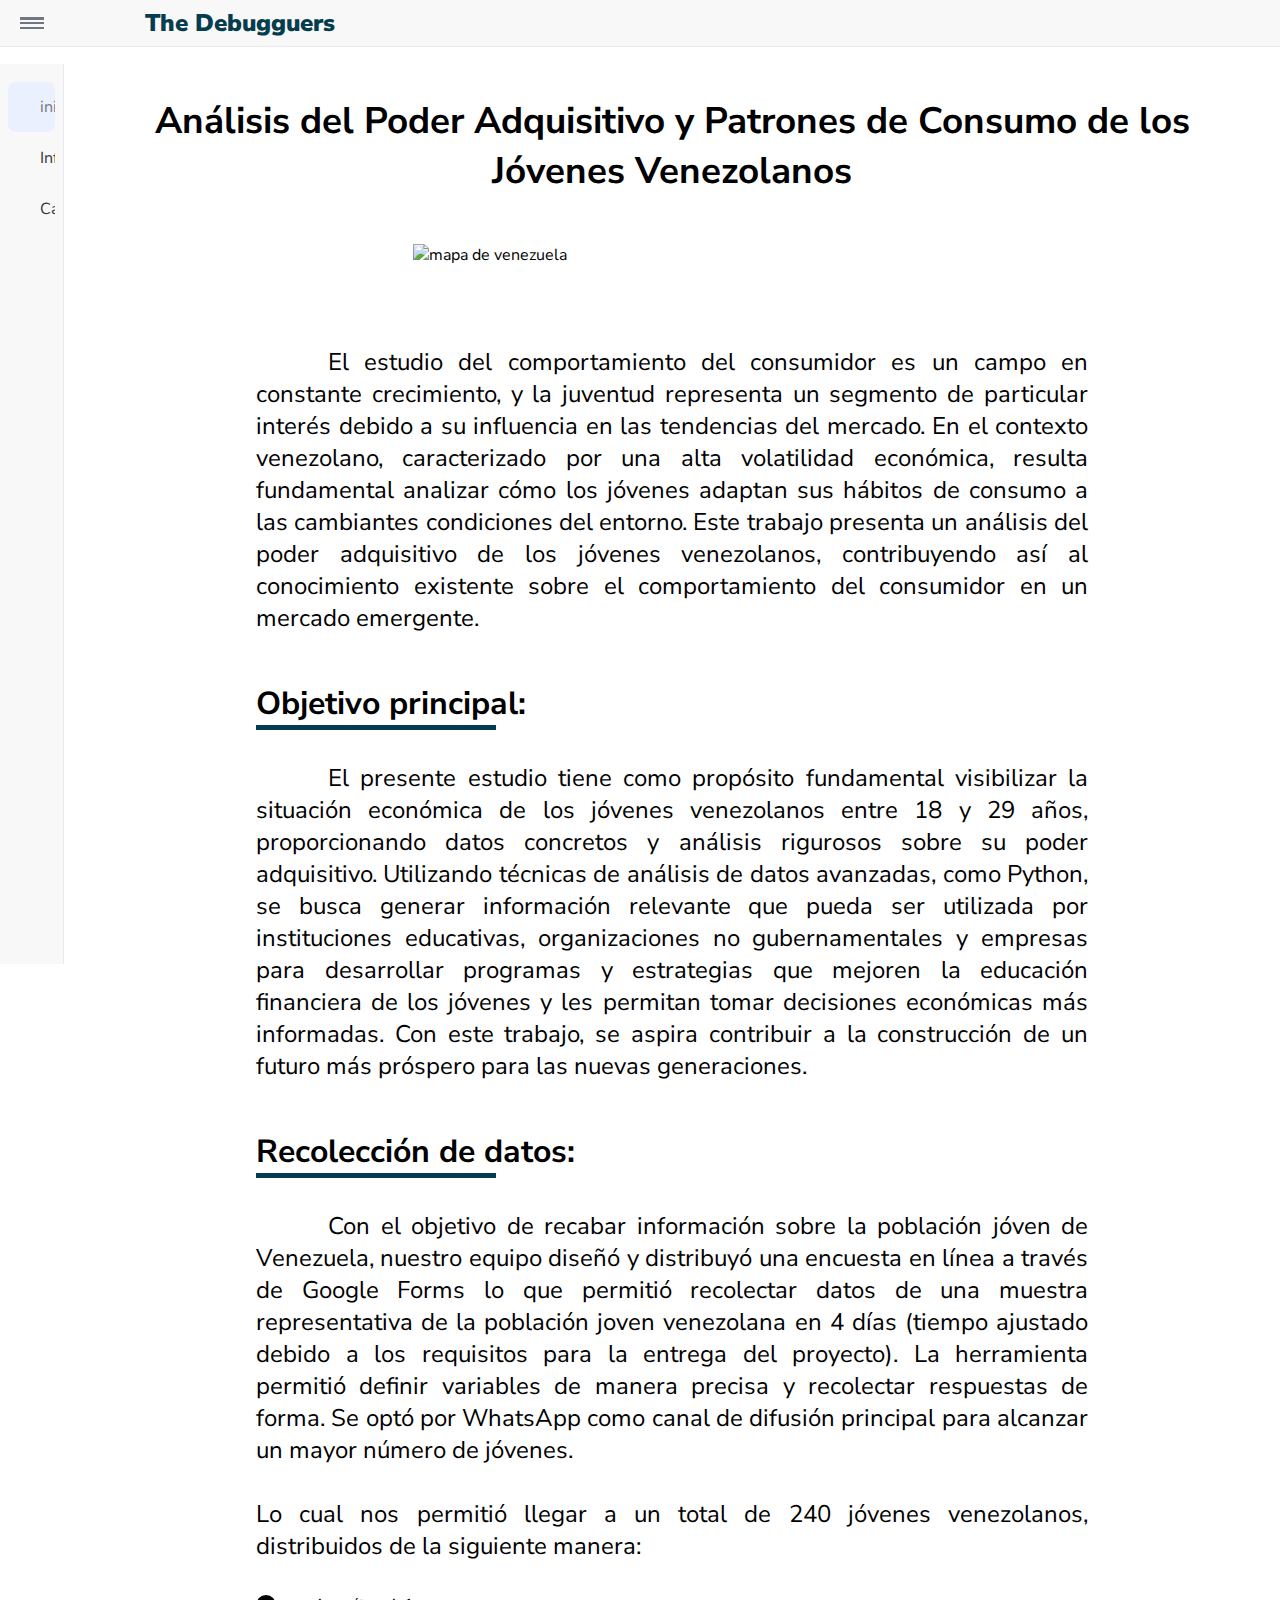
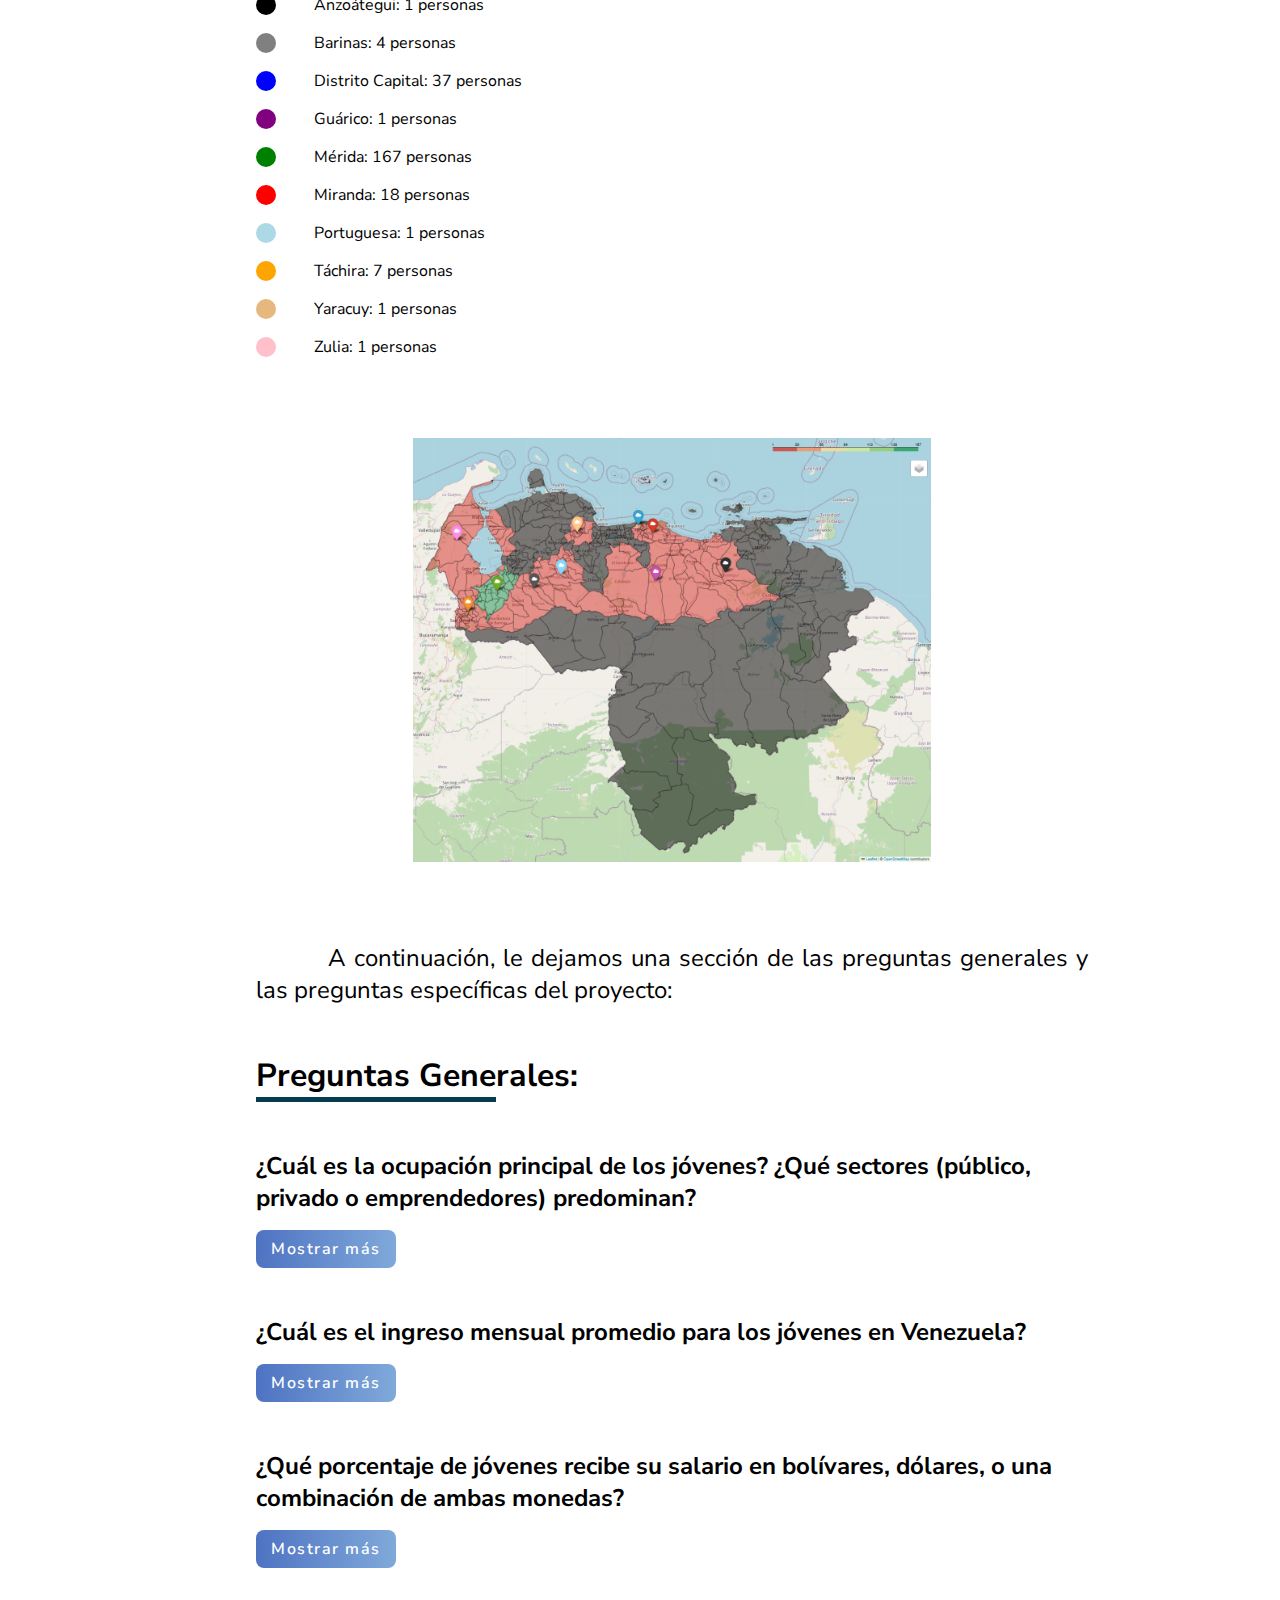
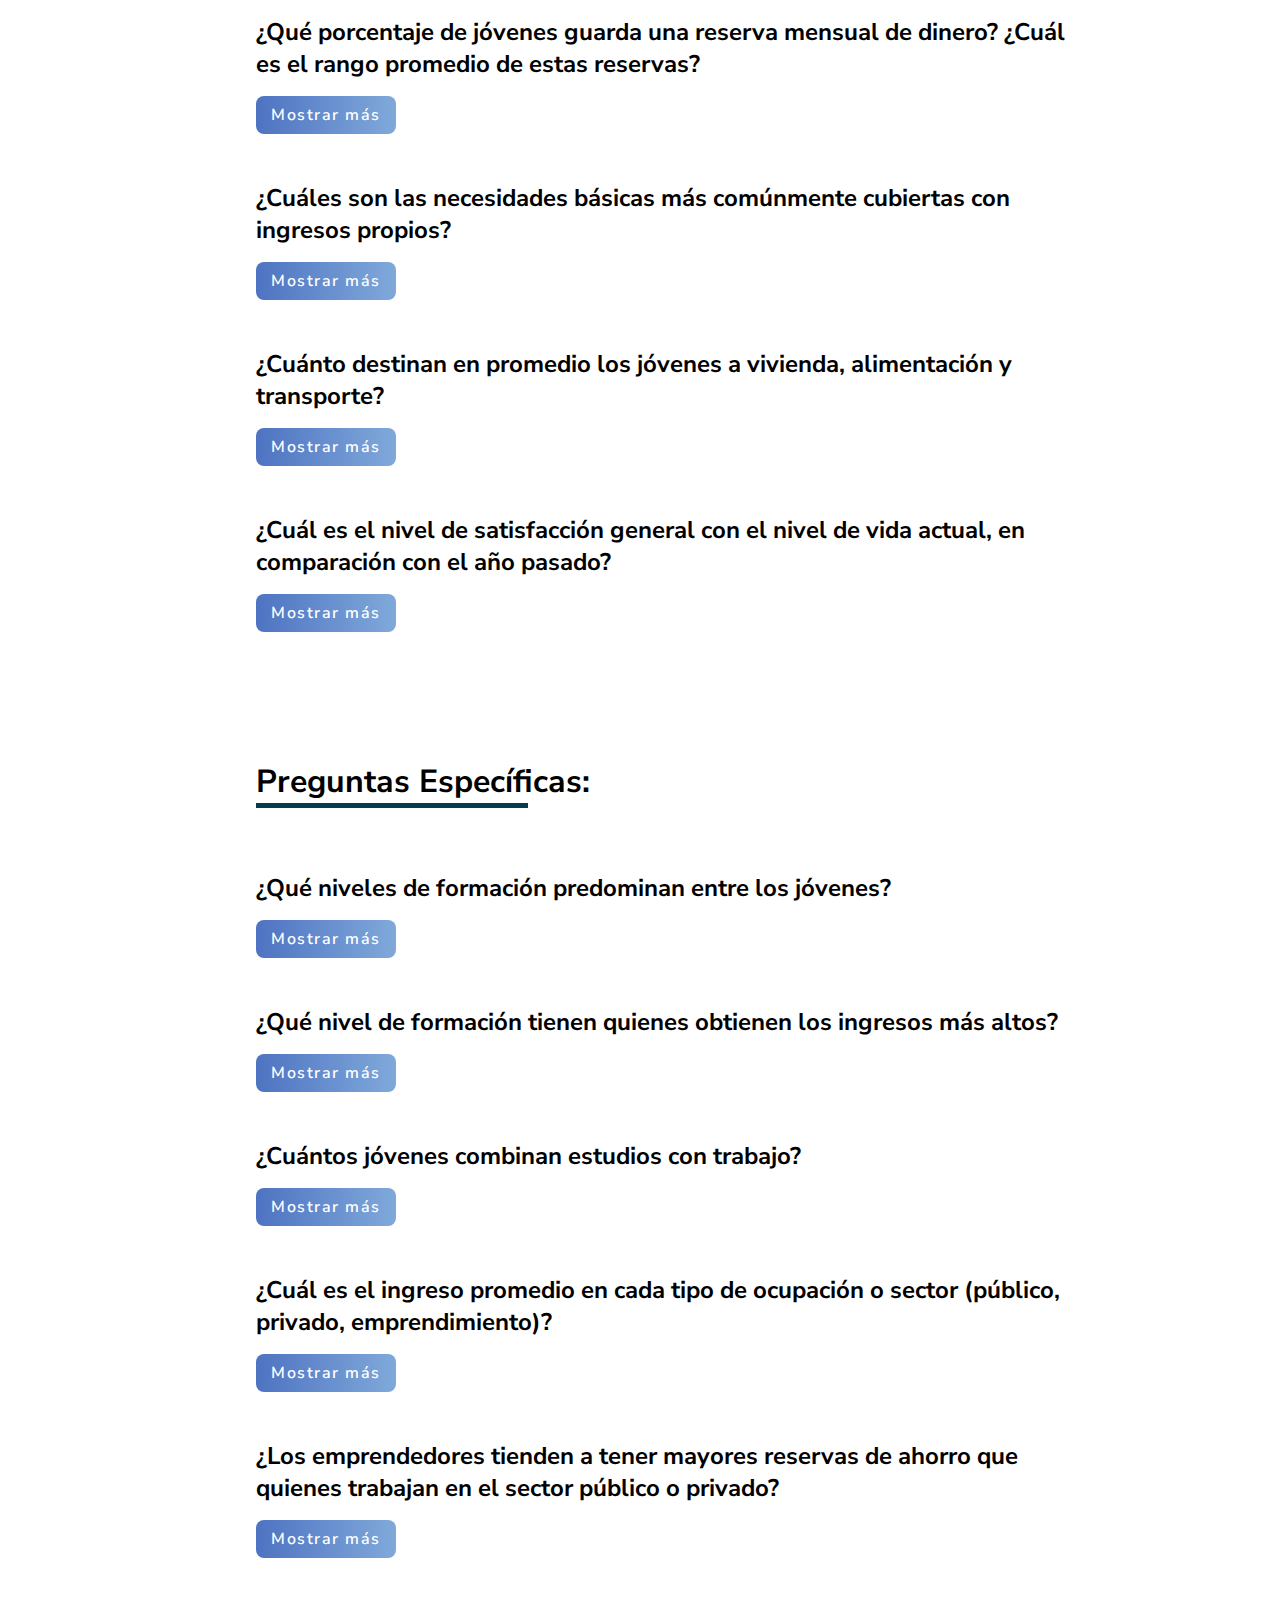
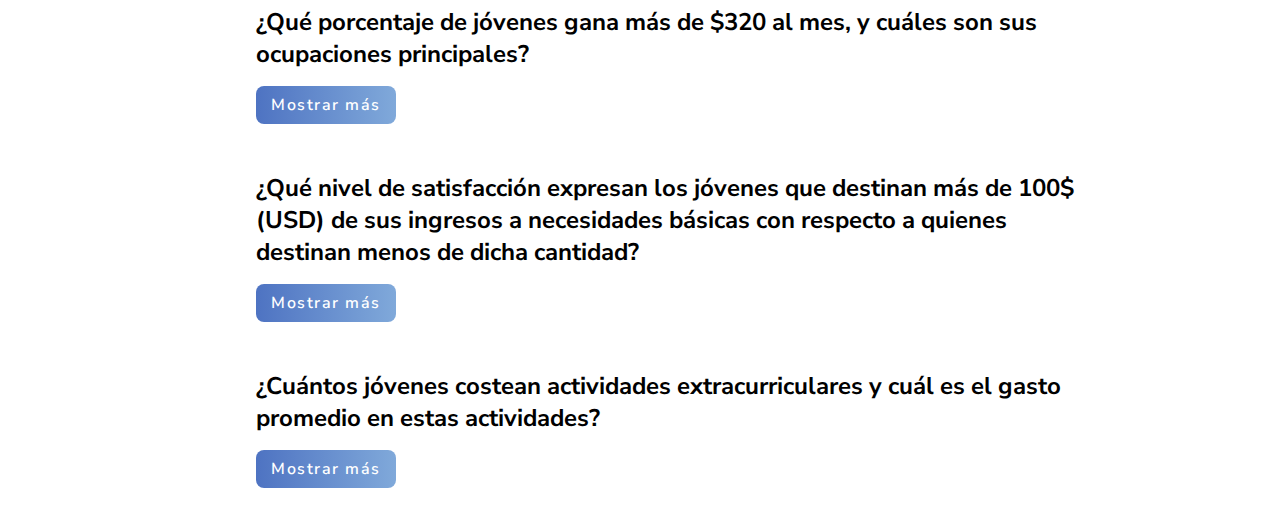
==== commit b96b188a: "Correcciones" ====
--- a/Debugguers/index.html
+++ b/Debugguers/index.html
@@ -67,7 +67,7 @@
 
       <h2>Recolección de datos:</h2>
       <div class="line"></div>
-      <p>Con el objetivo de recabar información sobre la población joven de venezuela, nuestro equipo diseñó y distribuyó una encuesta en línea a través de Google Forms lo que permitio recolectar datos de una muestra representativa de la población joven venezolana en una semana. La herramienta permitió definir variables de manera precisa y recolectar respuestas de forma. Se optó por WhatsApp como canal de difusión principal para alcanzar un mayor número de jóvenes. <br><br>Lo cual no spermitio llegar a un total de 240 jovenes venezolanos, dsitribuidos de la siguiente manera:</p>
+      <p>Con el objetivo de recabar información sobre la población jóven de Venezuela, nuestro equipo diseñó y distribuyó una encuesta en línea a través de Google Forms lo que permitió recolectar datos de una muestra representativa de la población joven venezolana en 4 días (tiempo ajustado debido a los requisitos para la entrega del proyecto). La herramienta permitió definir variables de manera precisa y recolectar respuestas de forma. Se optó por WhatsApp como canal de difusión principal para alcanzar un mayor número de jóvenes. <br><br>Lo cual nos permitió llegar a un total de 240 jóvenes venezolanos, distribuidos de la siguiente manera:</p>
 
       
           <div class="cuadrito-container">
@@ -99,7 +99,7 @@
         <img src="./Img/Mapa_Vzla_2.PNG" alt="mapa de venezuela">
       </div>
 
-      <p>A continuación, le dejamos una sección de las preguntas generales y las preguntas especificas del proyecto:</p>
+      <p>A continuación, le dejamos una sección de las preguntas generales y las preguntas específicas del proyecto:</p>
 
       <h2>Preguntas Generales:</h2>
       <div class="line"></div>
@@ -218,7 +218,7 @@
     </div>
 
 
-    <h2 class="especifica">Preguntas Especificas:</h2>
+    <h2 class="especifica">Preguntas Específicas:</h2>
       <div class="line_2"></div>
 
      <!--PREGUNTA N°8-->
@@ -350,7 +350,7 @@
           </div>
           <p>Con el promedio de consumo en necesidades básicas de cada persona, se observó continuamente que una gran cantidad de encuestados gasta más dinero del que gana, por lo tanto se promedió también el salario de cada persona, para luego restarle a éste su propio consumo. <br><br>
 
-            Los datos arrojados muestran que a pesar de no ser más de la mitad de los participantes, el 42,5% de los jóvenes venezolanos encuestados consume más dinero del que gana, lo cual demuestra que en la actualidad (año 2024) la mitad de los jóvenes no puede subsistir por cuenta propia, de una u otra manera necesitan de una ayuda económica externa, ya sea de sus padres, otros familiares, emprendimientos pequeños, entre otros. <br><br>
+            Los datos arrojados muestran que a pesar de no ser más de la mitad de los participantes, el 42,5% de los jóvenes venezolanos encuestados desembolsa más dinero del que gana, lo cual demuestra que en la actualidad (año 2024) la mitad de los jóvenes no puede subsistir por cuenta propia, de una u otra manera necesitan de una ayuda económica externa, ya sea de sus padres, otros familiares, emprendimientos pequeños, entre otros. <br><br>
             
             Esto solo reafirma que la situación económica en Venezuela es muy grave y que de una u otra manera las generaciones que en este presente se convirtieron en “pequeños adultos” enfrentan un escenario sumamente pantanoso en el camino hacia el crecimiento económico.
             
--- a/Debugguers/style_index.css
+++ b/Debugguers/style_index.css
@@ -245,8 +245,10 @@
 }
 
 .grafica img {
-    width: 40%;
-    margin: 3rem 1rem;
+    width: 60%;
+    height: auto;
+    object-fit: contain;
+
 }
 
 button {
